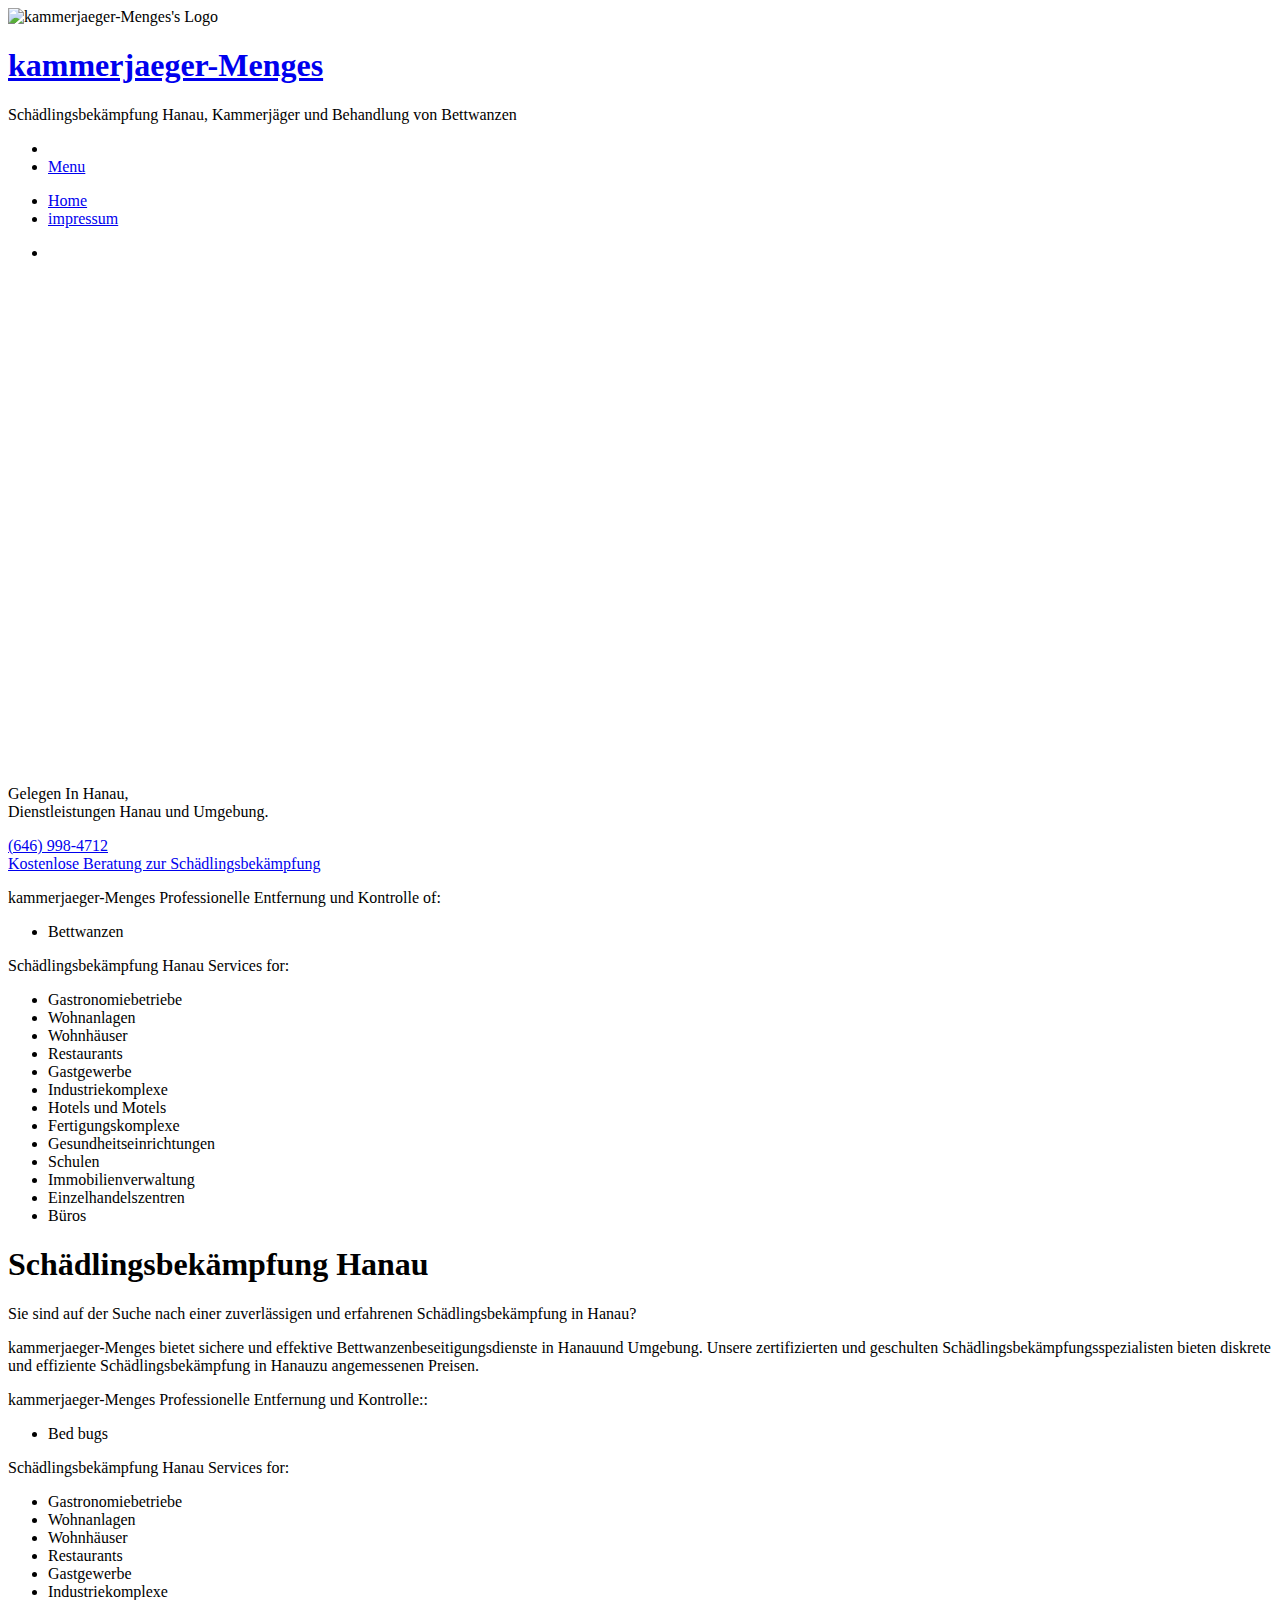
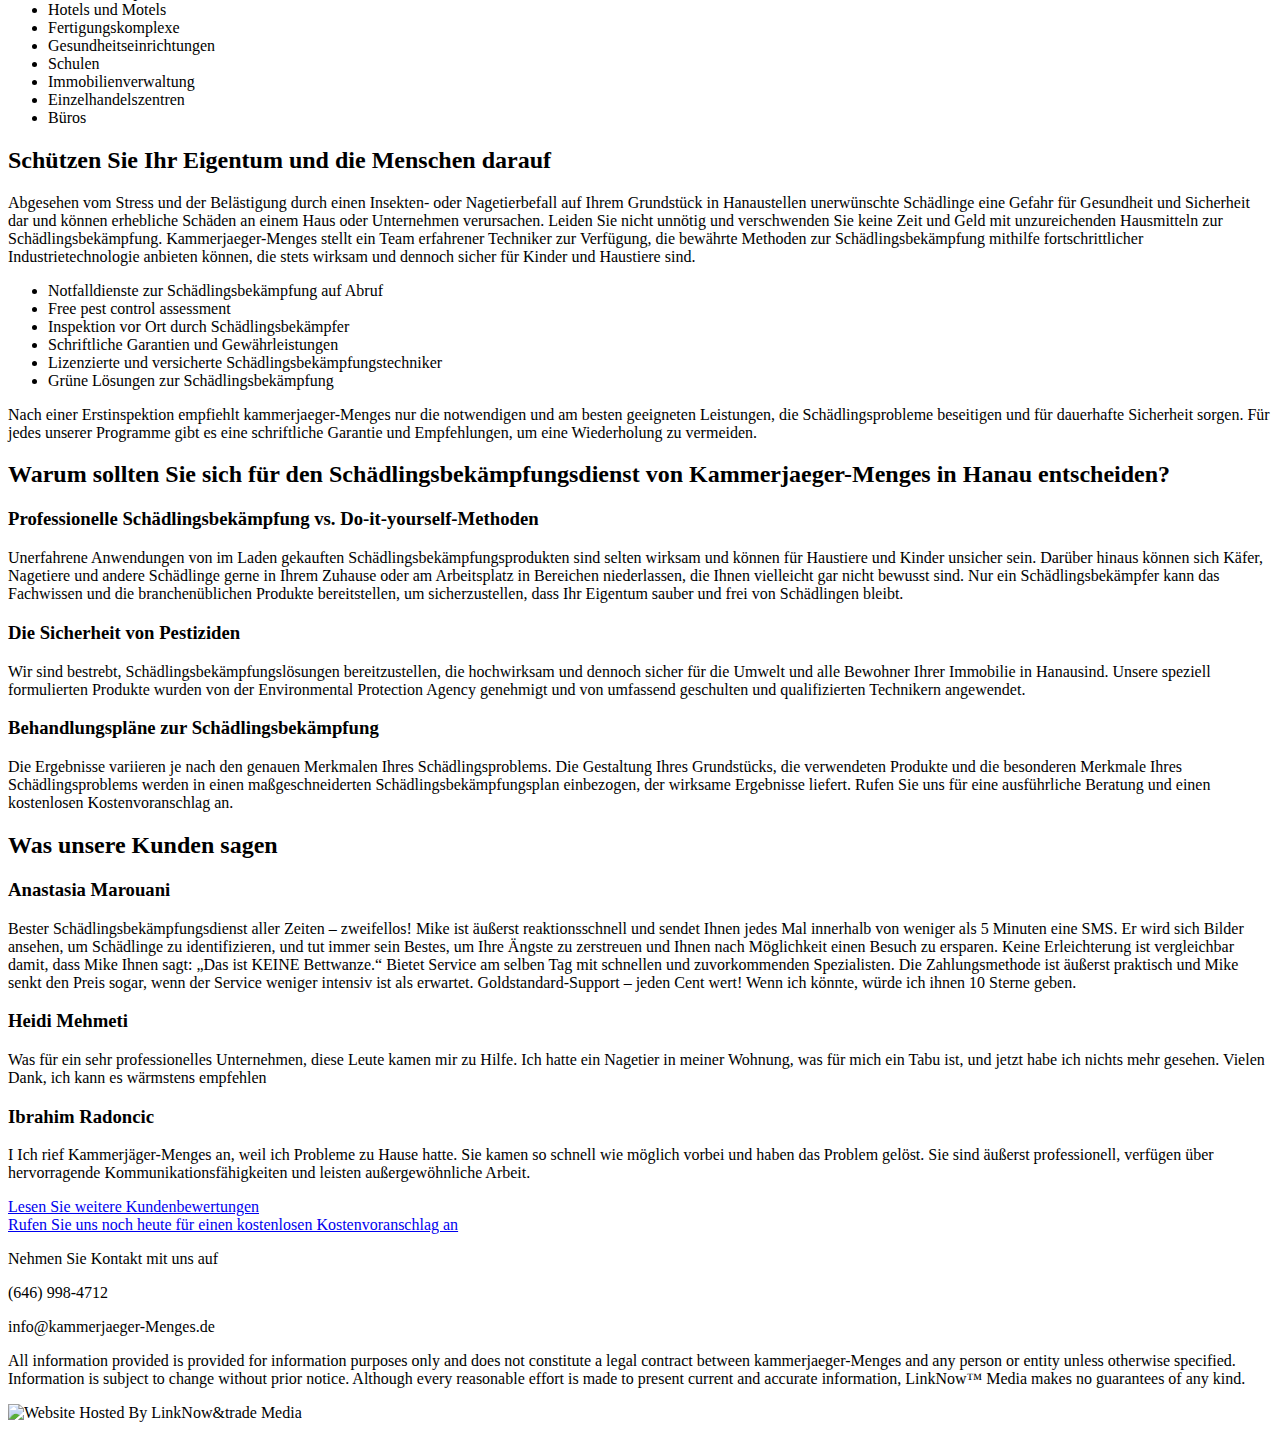
==== index.html @ 4d8d489e "Update index.html" ====
<!DOCTYPE html>
<!--[if IE 6]>
<html id="ie6" lang="en-US">
<![endif]-->
<!--[if IE 7]>
<html id="ie7" lang="en-US">
<![endif]-->
<!--[if IE 8]>
<html id="ie8" lang="en-US">
<![endif]-->
<!--[if !(IE 6) | !(IE 7) | !(IE 8)  ]><!-->
<html lang="en-US">
<!--<![endif]-->

  <meta http-equiv="content-type" content="text/html;charset=UTF-8" /> 
<head>
<meta charset="UTF-8" />
<meta name="viewport" content="width=device-width" />
<meta name="lnm.location" content="linknowmedia.me/index.html" /> 
<title>kammerjaeger-Menges | Pest Control</title>
<link rel="profile" href="http://gmpg.org/xfn/11" />
<link rel="pingback" href="http://127.0.0.1/" />
<!--[if lt IE 9]>
<script src="https://onehourpestcontrolllc.com/wp-content/themes/pc3/scripts/html5.js" type="text/javascript"></script>
<![endif]-->
	
	  <meta name='robots' content='max-image-preview:large' />
<meta name="#" content="Home | Schädlingsbekämpfung Kammerjäger und Behandlung von Bettwanzen" /><meta name="keywords" content="New York Schädlingsbekämpfung New York Exterminator, New York Bed Bug Treatment, Brooklyn Schädlingsbekämpfung Brooklyn Exterminator, Brooklyn Bed Bug Treatment, Schädlingsbekämpfung Hanau, HanauExterminator, HanauBed Bug Treatment" /><meta name="lnm.themename" content="pc3" /><link rel='dns-prefetch' href='http://maps.googleapis.com/' />
<link rel='dns-prefetch' href='http://kit.fontawesome.com/' />
<link rel='dns-prefetch' href='http://s.w.org/' />
<link rel="alternate" type="#" title="kammerjaeger-Menges &raquo; Home Comments Feed" href="home/feed/index.html" />
<link rel='stylesheet' id='wp-block-library-css'  href='wp-includes/css/dist/block-library/style.min.css' media='all' />
<style id='global-styles-inline-css' type='text/css'>
body{--wp--preset--color--black: #000000;--wp--preset--color--cyan-bluish-gray: #abb8c3;--wp--preset--color--white: #ffffff;--wp--preset--color--pale-pink: #f78da7;--wp--preset--color--vivid-red: #cf2e2e;--wp--preset--color--luminous-vivid-orange: #ff6900;--wp--preset--color--luminous-vivid-amber: #fcb900;--wp--preset--color--light-green-cyan: #7bdcb5;--wp--preset--color--vivid-green-cyan: #00d084;--wp--preset--color--pale-cyan-blue: #8ed1fc;--wp--preset--color--vivid-cyan-blue: #0693e3;--wp--preset--color--vivid-purple: #9b51e0;--wp--preset--gradient--vivid-cyan-blue-to-vivid-purple: linear-gradient(135deg,rgba(6,147,227,1) 0%,rgb(155,81,224) 100%);--wp--preset--gradient--light-green-cyan-to-vivid-green-cyan: linear-gradient(135deg,rgb(122,220,180) 0%,rgb(0,208,130) 100%);--wp--preset--gradient--luminous-vivid-amber-to-luminous-vivid-orange: linear-gradient(135deg,rgba(252,185,0,1) 0%,rgba(255,105,0,1) 100%);--wp--preset--gradient--luminous-vivid-orange-to-vivid-red: linear-gradient(135deg,rgba(255,105,0,1) 0%,rgb(207,46,46) 100%);--wp--preset--gradient--very-light-gray-to-cyan-bluish-gray: linear-gradient(135deg,rgb(238,238,238) 0%,rgb(169,184,195) 100%);--wp--preset--gradient--cool-to-warm-spectrum: linear-gradient(135deg,rgb(74,234,220) 0%,rgb(151,120,209) 20%,rgb(207,42,186) 40%,rgb(238,44,130) 60%,rgb(251,105,98) 80%,rgb(254,248,76) 100%);--wp--preset--gradient--blush-light-purple: linear-gradient(135deg,rgb(255,206,236) 0%,rgb(152,150,240) 100%);--wp--preset--gradient--blush-bordeaux: linear-gradient(135deg,rgb(254,205,165) 0%,rgb(254,45,45) 50%,rgb(107,0,62) 100%);--wp--preset--gradient--luminous-dusk: linear-gradient(135deg,rgb(255,203,112) 0%,rgb(199,81,192) 50%,rgb(65,88,208) 100%);--wp--preset--gradient--pale-ocean: linear-gradient(135deg,rgb(255,245,203) 0%,rgb(182,227,212) 50%,rgb(51,167,181) 100%);--wp--preset--gradient--electric-grass: linear-gradient(135deg,rgb(202,248,128) 0%,rgb(113,206,126) 100%);--wp--preset--gradient--midnight: linear-gradient(135deg,rgb(2,3,129) 0%,rgb(40,116,252) 100%);--wp--preset--duotone--dark-grayscale: url('#wp-duotone-dark-grayscale');--wp--preset--duotone--grayscale: url('#wp-duotone-grayscale');--wp--preset--duotone--purple-yellow: url('#wp-duotone-purple-yellow');--wp--preset--duotone--blue-red: url('#wp-duotone-blue-red');--wp--preset--duotone--midnight: url('#wp-duotone-midnight');--wp--preset--duotone--magenta-yellow: url('#wp-duotone-magenta-yellow');--wp--preset--duotone--purple-green: url('#wp-duotone-purple-green');--wp--preset--duotone--blue-orange: url('#wp-duotone-blue-orange');--wp--preset--font-size--small: 13px;--wp--preset--font-size--medium: 20px;--wp--preset--font-size--large: 36px;--wp--preset--font-size--x-large: 42px;}.has-black-color{color: var(--wp--preset--color--black) !important;}.has-cyan-bluish-gray-color{color: var(--wp--preset--color--cyan-bluish-gray) !important;}.has-white-color{color: var(--wp--preset--color--white) !important;}.has-pale-pink-color{color: var(--wp--preset--color--pale-pink) !important;}.has-vivid-red-color{color: var(--wp--preset--color--vivid-red) !important;}.has-luminous-vivid-orange-color{color: var(--wp--preset--color--luminous-vivid-orange) !important;}.has-luminous-vivid-amber-color{color: var(--wp--preset--color--luminous-vivid-amber) !important;}.has-light-green-cyan-color{color: var(--wp--preset--color--light-green-cyan) !important;}.has-vivid-green-cyan-color{color: var(--wp--preset--color--vivid-green-cyan) !important;}.has-pale-cyan-blue-color{color: var(--wp--preset--color--pale-cyan-blue) !important;}.has-vivid-cyan-blue-color{color: var(--wp--preset--color--vivid-cyan-blue) !important;}.has-vivid-purple-color{color: var(--wp--preset--color--vivid-purple) !important;}.has-black-background-color{background-color: var(--wp--preset--color--black) !important;}.has-cyan-bluish-gray-background-color{background-color: var(--wp--preset--color--cyan-bluish-gray) !important;}.has-white-background-color{background-color: var(--wp--preset--color--white) !important;}.has-pale-pink-background-color{background-color: var(--wp--preset--color--pale-pink) !important;}.has-vivid-red-background-color{background-color: var(--wp--preset--color--vivid-red) !important;}.has-luminous-vivid-orange-background-color{background-color: var(--wp--preset--color--luminous-vivid-orange) !important;}.has-luminous-vivid-amber-background-color{background-color: var(--wp--preset--color--luminous-vivid-amber) !important;}.has-light-green-cyan-background-color{background-color: var(--wp--preset--color--light-green-cyan) !important;}.has-vivid-green-cyan-background-color{background-color: var(--wp--preset--color--vivid-green-cyan) !important;}.has-pale-cyan-blue-background-color{background-color: var(--wp--preset--color--pale-cyan-blue) !important;}.has-vivid-cyan-blue-background-color{background-color: var(--wp--preset--color--vivid-cyan-blue) !important;}.has-vivid-purple-background-color{background-color: var(--wp--preset--color--vivid-purple) !important;}.has-black-border-color{border-color: var(--wp--preset--color--black) !important;}.has-cyan-bluish-gray-border-color{border-color: var(--wp--preset--color--cyan-bluish-gray) !important;}.has-white-border-color{border-color: var(--wp--preset--color--white) !important;}.has-pale-pink-border-color{border-color: var(--wp--preset--color--pale-pink) !important;}.has-vivid-red-border-color{border-color: var(--wp--preset--color--vivid-red) !important;}.has-luminous-vivid-orange-border-color{border-color: var(--wp--preset--color--luminous-vivid-orange) !important;}.has-luminous-vivid-amber-border-color{border-color: var(--wp--preset--color--luminous-vivid-amber) !important;}.has-light-green-cyan-border-color{border-color: var(--wp--preset--color--light-green-cyan) !important;}.has-vivid-green-cyan-border-color{border-color: var(--wp--preset--color--vivid-green-cyan) !important;}.has-pale-cyan-blue-border-color{border-color: var(--wp--preset--color--pale-cyan-blue) !important;}.has-vivid-cyan-blue-border-color{border-color: var(--wp--preset--color--vivid-cyan-blue) !important;}.has-vivid-purple-border-color{border-color: var(--wp--preset--color--vivid-purple) !important;}.has-vivid-cyan-blue-to-vivid-purple-gradient-background{background: var(--wp--preset--gradient--vivid-cyan-blue-to-vivid-purple) !important;}.has-light-green-cyan-to-vivid-green-cyan-gradient-background{background: var(--wp--preset--gradient--light-green-cyan-to-vivid-green-cyan) !important;}.has-luminous-vivid-amber-to-luminous-vivid-orange-gradient-background{background: var(--wp--preset--gradient--luminous-vivid-amber-to-luminous-vivid-orange) !important;}.has-luminous-vivid-orange-to-vivid-red-gradient-background{background: var(--wp--preset--gradient--luminous-vivid-orange-to-vivid-red) !important;}.has-very-light-gray-to-cyan-bluish-gray-gradient-background{background: var(--wp--preset--gradient--very-light-gray-to-cyan-bluish-gray) !important;}.has-cool-to-warm-spectrum-gradient-background{background: var(--wp--preset--gradient--cool-to-warm-spectrum) !important;}.has-blush-light-purple-gradient-background{background: var(--wp--preset--gradient--blush-light-purple) !important;}.has-blush-bordeaux-gradient-background{background: var(--wp--preset--gradient--blush-bordeaux) !important;}.has-luminous-dusk-gradient-background{background: var(--wp--preset--gradient--luminous-dusk) !important;}.has-pale-ocean-gradient-background{background: var(--wp--preset--gradient--pale-ocean) !important;}.has-electric-grass-gradient-background{background: var(--wp--preset--gradient--electric-grass) !important;}.has-midnight-gradient-background{background: var(--wp--preset--gradient--midnight) !important;}.has-small-font-size{font-size: var(--wp--preset--font-size--small) !important;}.has-medium-font-size{font-size: var(--wp--preset--font-size--medium) !important;}.has-large-font-size{font-size: var(--wp--preset--font-size--large) !important;}.has-x-large-font-size{font-size: var(--wp--preset--font-size--x-large) !important;}
</style>
<link rel='stylesheet' id='wp-lightbox-2.min.css-css'  href='wp-content/plugins/wp-lightbox-2/styles/lightbox.min.css' media='all' />
<link rel='stylesheet' id='normalize-css'  href='wp-content/themes/pc3/normalize.min.css' media='all' />
<link rel='stylesheet' id='foundation-css'  href='wp-content/themes/pc3/foundation.css' media='all' />
<link rel='stylesheet' id='style-css'  href='wp-content/themes/pc3/style.css' media='all' />
<link rel='stylesheet' id='pagestylephp-css'  href='wp-content/themes/pc3/page-css.css' media='all' />
<script src='wp-content/themes/pc3/scripts/jquery.min.js' id='jquery-js'></script>
<script src='wp-content/themes/pc3/js/foundation/foundation.js' id='foundationjs-js'></script>
<script src='wp-content/themes/pc3/js/foundation/foundation.topbar.js' id='topbar-js'></script>
<script src='../kit.fontawesome.com/f9c8f97a41.js' id='fontawesome-js'></script>
<link rel="EditURI" type="application/rsd+xml" title="RSD" href="http://127.0.0.1/?rsd" />
<meta name="generator" content="WordPress 5.9.10" />
<link rel="canonical" href="index.html" />
<link rel='shortlink' href='indexc471.html?p=5' />
<script src='indexe06e.html?dm=2ea4b467aff66958e2c318e682e5df97&amp;action=load&amp;blogid=1067&amp;siteid=1&amp;t=1553498552&amp;back=https%3A%2F%2Fonehourpestcontrolllc.com%2F' type='text/javascript'></script><!-- pulled from default Schema Settings --><script type="application/ld+json">{"@context":"http:\/\/schema.org\/","@type":"LocalBusiness","name":"kammerjaeger-Menges","description":"Schädlingsbekämpfung Kammerjäger und Behandlung von Bettwanzen","image":"https:\/\/onehourpestcontrolllc.com\/wp-content\/themes\/pc3\/images\/rich-card.png","url":"https:\/\/onehourpestcontrolllc.com","logo":"","faxNumber":"","email":"info@kammerjaeger-Menges.de","areaServed":"New York, Brooklyn and Manhattan","paymentAccepted":"Visa, Mastercard, American Express, Discover, Cash, Check, Debit","address":{"@type":"PostalAddress","streetAddress":"","addressLocality":"New York","addressRegion":"NY","postalCode":"10026","postOfficeBoxNumber":""},"sameAs":[],"contactPoint":[{"@type":"ContactPoint","telephone":"+1-646-998-4712","contactType":"customer service"}],"openingHoursSpecification":[{"@type":"OpeningHoursSpecification","dayOfWeek":"http:\/\/schema.org\/Monday","opens":"00:00","closes":"23:59"},{"@type":"OpeningHoursSpecification","dayOfWeek":"http:\/\/schema.org\/Tuesday","opens":"00:00","closes":"23:59"},{"@type":"OpeningHoursSpecification","dayOfWeek":"http:\/\/schema.org\/Wednesday","opens":"00:00","closes":"23:59"},{"@type":"OpeningHoursSpecification","dayOfWeek":"http:\/\/schema.org\/Thursday","opens":"00:00","closes":"23:59"},{"@type":"OpeningHoursSpecification","dayOfWeek":"http:\/\/schema.org\/Friday","opens":"00:00","closes":"23:59"},{"@type":"OpeningHoursSpecification","dayOfWeek":"http:\/\/schema.org\/Saturday","opens":"00:00","closes":"23:59"},{"@type":"OpeningHoursSpecification","dayOfWeek":"http:\/\/schema.org\/Sunday","opens":"00:00","closes":"23:59"}]}</script><style type="text/css">.recentcomments a{display:inline !important;padding:0 !important;margin:0 !important;}</style>			<script>
				(function(i,s,o,g,r,a,m){i['GoogleAnalyticsObject']=r;i[r]=i[r]||function(){
				(i[r].q=i[r].q||[]).push(arguments)},i[r].l=1*new Date();a=s.createElement(o),
				m=s.getElementsByTagName(o)[0];a.async=1;a.src=g;m.parentNode.insertBefore(a,m)
				})(window,document,'script','../www.google-analytics.com/analytics.js','ga');

				ga('create', 'UA-135445669-46', 'auto');
				ga('send', 'pageview');

			</script>
				
	<script src="../ajax.googleapis.com/ajax/libs/webfont/1.6.26/webfont.js"></script> 
<script> 
WebFont.load({ 
google: { 
families: ['Yantramanav'] 
} 
}); 
</script><meta name="townorder" id="townorder" content="New York, Brooklyn and Manhattan">
<meta name="marketspecialties" id="marketspecialties" content="Schädlingsbekämpfung Kammerjäger und Behandlung von Bettwanzen">
<meta name="city" id="city" content="New York">
</head>
<body class="page-template-default page page-id-5">

<header class="header-wrapper" >
  <div class="large-10 large-push-1 columns strip-padding">
    <div class="large-6 columns">
      <div class="large-2 columns text-center">
        <img src="wp-content/themes/pc3/images/logo.png" class="logo" alt="kammerjaeger-Menges's Logo" />
       </div>
      <div class="large-10 columns strip-padding">
        <h1 class="header-company-title"><a href="index.html">kammerjaeger-Menges</a></h1>
        <p class="header-company-serviceorder">Schädlingsbekämpfung Hanau, Kammerjäger und Behandlung von Bettwanzen</p>
       </div>
     </div>
    <div class="large-6 columns text-right header-ctc">
      
     </div>
   </div>
  <div class="large-11 large-pull-1 columns">
    <nav  class="top-bar right"  data-options=" custom_back_text: true; back_text: Back;" data-topbar itemscope itemtype="http://www.schema.org/SiteNavigationElement">
	<ul class="title-area">
		<li class="name"></li>
		<li class="toggle-topbar menu-icon"><a href="#"><span>Menu</span></a></li>
	</ul>
	  <div class="top-bar-section section">
	<div class="menu-menu-1-container"><ul id="menu-menu-1" class="menu"><li id="menu-item-122" class="menu-item menu-item-type-post_type menu-item-object-page current-menu-item page_item page-item-5 current_page_item first-menu-item menu-item-122 active"><a href="#" aria-current="page">Home</a></li>
<li id="menu-item-124" class="menu-item menu-item-type-post_type menu-item-object-page menu-item-has-children menu-item-124 has-dropdown not-click"><a href="impressum.html">impressum</a>
</div></div></nav>
   </div>  
</header><div class="clearfix"></div><div class="slider-wrapper">
  <div class="large-10 large-push-1 columns">
    <div class="large-5 medium-4 columns opacitynone">
      <style scoped>#slider-0, #slider-0 li{width: 1440px;height: 525px;}</style>
<ul id="slider-0" class="slider-custom-dots">

<li>
	<img src='wp-content/uploads/sites/1067/2021/01/x.jpg' alt='' />
</li></ul>
		<script type="text/javascript">
			$(document).ready(function() {
				$('#slider-0').rhinoslider({
					animateActive: 		 true,
					easing: 			'swing',
					effect: 			'slide',
					effectTime: 		'800',
					partDelay: 			'100',
					parts: 				'5,3',
					shiftValue: 		'150',
					showTime: 			'3000',
					slideNextDirection: 'toBottom',
					slidePrevDirection: 'toTop',
					changeBullets: 		'before',
					controlFadeTime: 	'650',
					controlsKeyboard: 	 false,
					controlsMousewheel:  false,
					controlsPlayPause: 	 false,
					controlsPrevNext: 	 true,
					nextText: 			'<i class="fa fa-angle-double-down" aria-hidden="true"></i>',
					pauseText: 			'pause',
					playText: 			'play',
					prevText: 			'<i class="fa fa-angle-double-up" aria-hidden="true"></i>',
					showBullets: 		'always',
					showControls: 		'always',
					autoPlay: 			 true,
					cycled: 			 true,
					pauseOnHover:		 false,
					randomOrder: 		 false,
					captionsFadeTime:	'650',
					captionsOpacity:	'0.7',
					showCaptions: 		'never',
					styles: 			''
				});
			});
		</script>
		
     </div>
    <div class="large-7 medium-8 columns slider-content scrollfade hide-for-medium-down">
      <p><span>Gelegen</span> In <span>Hanau</span>,<br /> Dienstleistungen <span>Hanau</span> und Umgebung.</p>
      <div class="slider-social">
        <a class="" href="tel:+16469984712">(646) 998-4712 </a>
        <a href="https://www.facebook.com/One-Hour-Pest-Control-LLC-801208560259504/" rel="noopener" title="Facebook Link" target="_blank"><i class="fa fa-facebook"></i></a>
        <a href="https://www.google.com/maps/place/One+Hour+Pest+Control+LLC/@40.705311,-74.258188,10z/data=!3m1!4b1!4m5!3m4!1s0x0:0xa8912560ad512d58!8m2!3d40.7056497!4d-73.9780035" rel="noopener" title="Google Maps" ><i class="fa fa-map-marker" aria-hidden="true"></i></a>
       </div>
     </div>
    <div class="slider-nav scrollfade"> </div>
   </div>
  <div class="clearfix"> </div>
  <div class="large-4 medium-8 small-11 columns small-centered text-center strip-padding slider-cta">
    <a href="#">Kostenlose Beratung zur Schädlingsbekämpfung</a>
   </div>
 </div>

<main >

  <div class="large-5 medium-6 large-push-1 columns vertical-padding scrollfade s-left hide-for-medium-down">
    <div class="large-11 columns end yellow-bg home-list">
      <p>kammerjaeger-Menges Professionelle Entfernung und Kontrolle of:</p>
      <ul class="list-icon">
        <li class="large-4 medium-7 columns strip-padding scrollfade s-left">Bettwanzen</li>
      </ul>
     </div>
    <div class="large-11 columns grey-bg home-list scrollfade s-left">
      <p>Schädlingsbekämpfung Hanau Services for:</p>
      <ul class="list-icon">
        <li class="large-6 columns strip-padding scrollfade s-left">Gastronomiebetriebe</li>
        <li class="large-6 columns strip-padding scrollfade s-left">Wohnanlagen</li>
        <li class="large-6 columns strip-padding scrollfade s-left">Wohnhäuser</li>
        <li class="large-6 columns strip-padding scrollfade s-left">Restaurants</li>
        <li class="large-6 columns strip-padding scrollfade s-left">Gastgewerbe</li>
        <li class="large-6 columns strip-padding scrollfade s-left">Industriekomplexe</li>
        <li class="large-6 columns strip-padding scrollfade s-left">Hotels und Motels</li>
        <li class="large-6 columns strip-padding scrollfade s-left">Fertigungskomplexe</li>
        <li class="large-6 columns strip-padding scrollfade s-left">Gesundheitseinrichtungen</li>
        <li class="large-6 columns strip-padding scrollfade s-left">Schulen</li>
        <li class="large-6 columns strip-padding scrollfade s-left">Immobilienverwaltung</li>
        <li class="large-6 columns strip-padding scrollfade s-left">Einzelhandelszentren</li>
        <li class="large-12 columns strip-padding scrollfade s-left">Büros</li>
      </ul>
     </div>
   </div>

  <section class="page-section" >
    <div class="large-5 medium-6 large-push-1 columns vertical-padding scrollfade s-right">
      <h1>Schädlingsbekämpfung Hanau</h1>
      <p>Sie sind auf der Suche nach einer zuverlässigen und erfahrenen Schädlingsbekämpfung in Hanau?</p>
      <p>kammerjaeger-Menges bietet sichere und effektive Bettwanzenbeseitigungsdienste in Hanauund Umgebung. Unsere zertifizierten und geschulten Schädlingsbekämpfungsspezialisten bieten diskrete und effiziente Schädlingsbekämpfung in Hanauzu angemessenen Preisen.</p>
     </div>
  <div class="large-5 medium-6 large-push-1 columns vertical-padding scrollfade s-left hide-for-large-up">
    <div class="large-11 columns end yellow-bg home-list">
      <p>kammerjaeger-Menges Professionelle Entfernung und Kontrolle::</p>
      <ul class="list-icon">
        <li class="large-4 medium-7 columns strip-padding scrollfade s-left">Bed bugs</li>
      </ul>
     </div>
    <div class="large-11 columns grey-bg home-list scrollfade s-left">
      <p>Schädlingsbekämpfung Hanau Services for:</p>
      <ul class="list-icon">
        <li class="large-6 columns strip-padding scrollfade s-left">Gastronomiebetriebe</li>
        <li class="large-6 columns strip-padding scrollfade s-left">Wohnanlagen</li>
        <li class="large-6 columns strip-padding scrollfade s-left">Wohnhäuser</li>
        <li class="large-6 columns strip-padding scrollfade s-left">Restaurants</li>
        <li class="large-6 columns strip-padding scrollfade s-left">Gastgewerbe</li>
        <li class="large-6 columns strip-padding scrollfade s-left">Industriekomplexe</li>
        <li class="large-6 columns strip-padding scrollfade s-left">Hotels und Motels</li>
        <li class="large-6 columns strip-padding scrollfade s-left">Fertigungskomplexe</li>
        <li class="large-6 columns strip-padding scrollfade s-left">Gesundheitseinrichtungen</li>
        <li class="large-6 columns strip-padding scrollfade s-left">Schulen</li>
        <li class="large-6 columns strip-padding scrollfade s-left">Immobilienverwaltung</li>
        <li class="large-6 columns strip-padding scrollfade s-left">Einzelhandelszentren</li>
        <li class="large-12 columns strip-padding scrollfade s-left">Büros</li>
      </ul>
     </div>
   </div>    

    <div class="large-5 medium-6 large-push-1 columns vertical-padding scrollfade s-right">
      <section class="scrollfade s-right">
      <h2>Schützen Sie Ihr Eigentum und die Menschen darauf</h2>
      <p>Abgesehen vom Stress und der Belästigung durch einen Insekten- oder Nagetierbefall auf Ihrem Grundstück in Hanaustellen unerwünschte Schädlinge eine Gefahr für Gesundheit und Sicherheit dar und können erhebliche Schäden an einem Haus oder Unternehmen verursachen. Leiden Sie nicht unnötig und verschwenden Sie keine Zeit und Geld mit unzureichenden Hausmitteln zur Schädlingsbekämpfung. Kammerjaeger-Menges stellt ein Team erfahrener Techniker zur Verfügung, die bewährte Methoden zur Schädlingsbekämpfung mithilfe fortschrittlicher Industrietechnologie anbieten können, die stets wirksam und dennoch sicher für Kinder und Haustiere sind.</p>
      <ul class="list-icon">
        <li class="scrollfade s-right">Notfalldienste zur Schädlingsbekämpfung auf Abruf</li>
        <li class="scrollfade s-right">Free pest control assessment</li>
        <li class="scrollfade s-right">Inspektion vor Ort durch Schädlingsbekämpfer</li>
        <li class="scrollfade s-right">Schriftliche Garantien und Gewährleistungen</li>
        <li class="scrollfade s-right">Lizenzierte und versicherte Schädlingsbekämpfungstechniker</li>
        <li class="scrollfade s-right">Grüne Lösungen zur Schädlingsbekämpfung</li>
      </ul>
      <p class="scrollfade s-right">Nach einer Erstinspektion empfiehlt kammerjaeger-Menges nur die notwendigen und am besten geeigneten Leistungen, die Schädlingsprobleme beseitigen und für dauerhafte Sicherheit sorgen. Für jedes unserer Programme gibt es eine schriftliche Garantie und Empfehlungen, um eine Wiederholung zu vermeiden.</p>
       </section>
     </div>

    <section class="content-wrapper vertical-padding home-bottom grey-bg scrollfade">
      <div class="large-10 large-centered columns">
        <h2 class="text-center">Warum sollten Sie sich für den Schädlingsbekämpfungsdienst von Kammerjaeger-Menges in Hanau entscheiden?</h2>
        <section class="large-4 columns scrollfade">
          <h3>Professionelle Schädlingsbekämpfung vs. Do-it-yourself-Methoden</h3>
          <p>Unerfahrene Anwendungen von im Laden gekauften Schädlingsbekämpfungsprodukten sind selten wirksam und können für Haustiere und Kinder unsicher sein. Darüber hinaus können sich Käfer, Nagetiere und andere Schädlinge gerne in Ihrem Zuhause oder am Arbeitsplatz in Bereichen niederlassen, die Ihnen vielleicht gar nicht bewusst sind. Nur ein Schädlingsbekämpfer kann das Fachwissen und die branchenüblichen Produkte bereitstellen, um sicherzustellen, dass Ihr Eigentum sauber und frei von Schädlingen bleibt.</p>
         </section>
        <section class="large-4 columns scrollfade">
          <h3>Die Sicherheit von Pestiziden</h3>
          <p>Wir sind bestrebt, Schädlingsbekämpfungslösungen bereitzustellen, die hochwirksam und dennoch sicher für die Umwelt und alle Bewohner Ihrer Immobilie in Hanausind. Unsere speziell formulierten Produkte wurden von der Environmental Protection Agency genehmigt und von umfassend geschulten und qualifizierten Technikern angewendet.</p>
         </section>
        <section class="large-4 columns scrollfade">
          <h3>Behandlungspläne zur Schädlingsbekämpfung</h3>
          <p>Die Ergebnisse variieren je nach den genauen Merkmalen Ihres Schädlingsproblems. Die Gestaltung Ihres Grundstücks, die verwendeten Produkte und die besonderen Merkmale Ihres Schädlingsproblems werden in einen maßgeschneiderten Schädlingsbekämpfungsplan einbezogen, der wirksame Ergebnisse liefert. Rufen Sie uns für eine ausführliche Beratung und einen kostenlosen Kostenvoranschlag an.</p>
         </section>
       </div>
     </section>
    <div class="large-10 columns vertical-padding scrollfade large-centered text-center">
      <section class="large-12 columns">
        <h2>Was unsere Kunden sagen</h2>
       </section>
      <section class="large-4 medium-4 columns">
        <h3>Anastasia Marouani</h3>
        <i class="fa fa-star"></i>
        <i class="fa fa-star"></i>
        <i class="fa fa-star"></i>
        <i class="fa fa-star"></i>
        <i class="fa fa-star"></i>
        <p>Bester Schädlingsbekämpfungsdienst aller Zeiten – zweifellos! Mike ist äußerst reaktionsschnell und sendet Ihnen jedes Mal innerhalb von weniger als 5 Minuten eine SMS. Er wird sich Bilder ansehen, um Schädlinge zu identifizieren, und tut immer sein Bestes, um Ihre Ängste zu zerstreuen und Ihnen nach Möglichkeit einen Besuch zu ersparen. Keine Erleichterung ist vergleichbar damit, dass Mike Ihnen sagt: „Das ist KEINE Bettwanze.“ Bietet Service am selben Tag mit schnellen und zuvorkommenden Spezialisten. Die Zahlungsmethode ist äußerst praktisch und Mike senkt den Preis sogar, wenn der Service weniger intensiv ist als erwartet. Goldstandard-Support – jeden Cent wert! Wenn ich könnte, würde ich ihnen 10 Sterne geben.</p>
       </section>
      <section class="large-4 medium-4 columns">
        <h3>Heidi Mehmeti</h3>
        <i class="fa fa-star"></i>
        <i class="fa fa-star"></i>
        <i class="fa fa-star"></i>
        <i class="fa fa-star"></i>
        <i class="fa fa-star"></i>
        <p>Was für ein sehr professionelles Unternehmen, diese Leute kamen mir zu Hilfe. Ich hatte ein Nagetier in meiner Wohnung, was für mich ein Tabu ist, und jetzt habe ich nichts mehr gesehen. Vielen Dank, ich kann es wärmstens empfehlen</p>
       </section>
      <section class="large-4 medium-4 columns">
        <h3>Ibrahim Radoncic</h3>
        <i class="fa fa-star"></i>
        <i class="fa fa-star"></i>
        <i class="fa fa-star"></i>
        <i class="fa fa-star"></i>
        <i class="fa fa-star"></i>
        <p>I Ich rief Kammerjäger-Menges an, weil ich Probleme zu Hause hatte. Sie kamen so schnell wie möglich vorbei und haben das Problem gelöst. Sie sind äußerst professionell, verfügen über hervorragende Kommunikationsfähigkeiten und leisten außergewöhnliche Arbeit.</p>
       </section>
      <section class="clearfix"> </section>
      <section class="large-12 columns">
        <a href="#" target="_blank" rel="noreferrer" class="button">Lesen Sie weitere Kundenbewertungen</a>
       </section>
     </div>
   </section>
</main><div class="clearfix"></div>
<div class="content-wrapper vertical-padding cta-wrapper">
  <div class="large-5 columns large-centered cta-inner scrollfade">
    <a href="#">Rufen Sie uns noch heute für einen kostenlosen Kostenvoranschlag an</a>
   </div>
 </div>
<footer class="footer-wrapper" >
  <div class="scrollTop">
    <i class="fa fa-angle-up" aria-hidden="true"></i>
   </div>
  <div class="large-10 large-centered columns" data-equalizer >
    <div class="large-7 medium-6 columns" data-equalizer-watch >
      <p class="footer-heading">Nehmen Sie Kontakt mit uns auf</p>
      <p class="contact-info">(646) 998-4712</p>
      <p class="contact-info">info@kammerjaeger-Menges.de</p>
     </div>
    <div class="large-5 medium-6 columns" data-equalizer-watch >
      <div class="social-icons">
        <a href="https://www.facebook.com/One-Hour-Pest-Control-LLC-801208560259504/" rel="noopener" title="Facebook Link" target="_blank"><i class="fa fa-facebook"></i></a>
        <a href="https://www.google.com/maps/place/One+Hour+Pest+Control+LLC/@40.705311,-74.258188,10z/data=!3m1!4b1!4m5!3m4!1s0x0:0xa8912560ad512d58!8m2!3d40.7056497!4d-73.9780035" rel="noopener" title="Google Maps" ><i class="fa fa-map-marker" aria-hidden="true"></i></a>
       </div>
     </div>
   </div>
  <div class="disclaimer">
    <div class="large-10 large-centered columns">
      <div class="large-9 medium-10 columns">
        <p>All information provided is provided for information purposes only and does not constitute a legal contract between kammerjaeger-Menges and any person or entity unless otherwise specified. Information is subject to change without prior notice. Although every reasonable effort is made to present current and accurate information, LinkNow™ Media makes no guarantees of any kind.</p>
       </div>
      <div class="large-3 medium-2 columns text-right small-only-text-center">
        <img src="../linknow.com/linknow_images/linknow-logo-black.png" alt="Website Hosted By LinkNow&trade Media" />
       </div>
     </div>
   </div>
</footer><script type='text/javascript' id='wp-jquery-lightbox-js-extra'>
/* <![CDATA[ */
var JQLBSettings = {"fitToScreen":"0","resizeSpeed":"400","displayDownloadLink":"0","navbarOnTop":"0","loopImages":"","resizeCenter":"","marginSize":"","linkTarget":"","help":"","prevLinkTitle":"previous image","nextLinkTitle":"next image","prevLinkText":"\u00ab Previous","nextLinkText":"Next \u00bb","closeTitle":"close image gallery","image":"Image ","of":" of ","download":"Download","jqlb_overlay_opacity":"80","jqlb_overlay_color":"#000000","jqlb_overlay_close":"1","jqlb_border_width":"10","jqlb_border_color":"#ffffff","jqlb_border_radius":"0","jqlb_image_info_background_transparency":"100","jqlb_image_info_bg_color":"#ffffff","jqlb_image_info_text_color":"#000000","jqlb_image_info_text_fontsize":"10","jqlb_show_text_for_image":"1","jqlb_next_image_title":"next image","jqlb_previous_image_title":"previous image","jqlb_next_button_image":"https:\/\/onehourpestcontrolllc.com\/wp-content\/plugins\/wp-lightbox-2\/styles\/images\/next.gif","jqlb_previous_button_image":"https:\/\/onehourpestcontrolllc.com\/wp-content\/plugins\/wp-lightbox-2\/styles\/images\/prev.gif","jqlb_maximum_width":"","jqlb_maximum_height":"","jqlb_show_close_button":"1","jqlb_close_image_title":"close image gallery","jqlb_close_image_max_heght":"22","jqlb_image_for_close_lightbox":"https:\/\/onehourpestcontrolllc.com\/wp-content\/plugins\/wp-lightbox-2\/styles\/images\/closelabel.gif","jqlb_keyboard_navigation":"1","jqlb_popup_size_fix":"0"};
/* ]]> */
</script>
<script src='wp-content/plugins/wp-lightbox-2/wp-lightbox-2.min.js' id='wp-jquery-lightbox-js'></script>
<script src='wp-content/themes/pc3/scripts/vendor/modernizr.js' id='modernizr-js'></script>
<script src='wp-content/themes/pc3/scripts/lnm-scripts.min.js' id='lnmscripts-js'></script>
<script src='wp-content/themes/pc3/rhinoslider/js/rhinoslider-1.05.min.js' id='rhinoslider-js'></script>
<script src='wp-content/themes/pc3/rhinoslider/js/mousewheel.js' id='rhinomouse-js'></script>
<script src='wp-content/themes/pc3/rhinoslider/js/easing.min.js' id='rhinoeasing-js'></script>
<script src='wp-content/themes/pc3/js/foundation/foundation.equalizer.js' id='equalizer-js'></script>
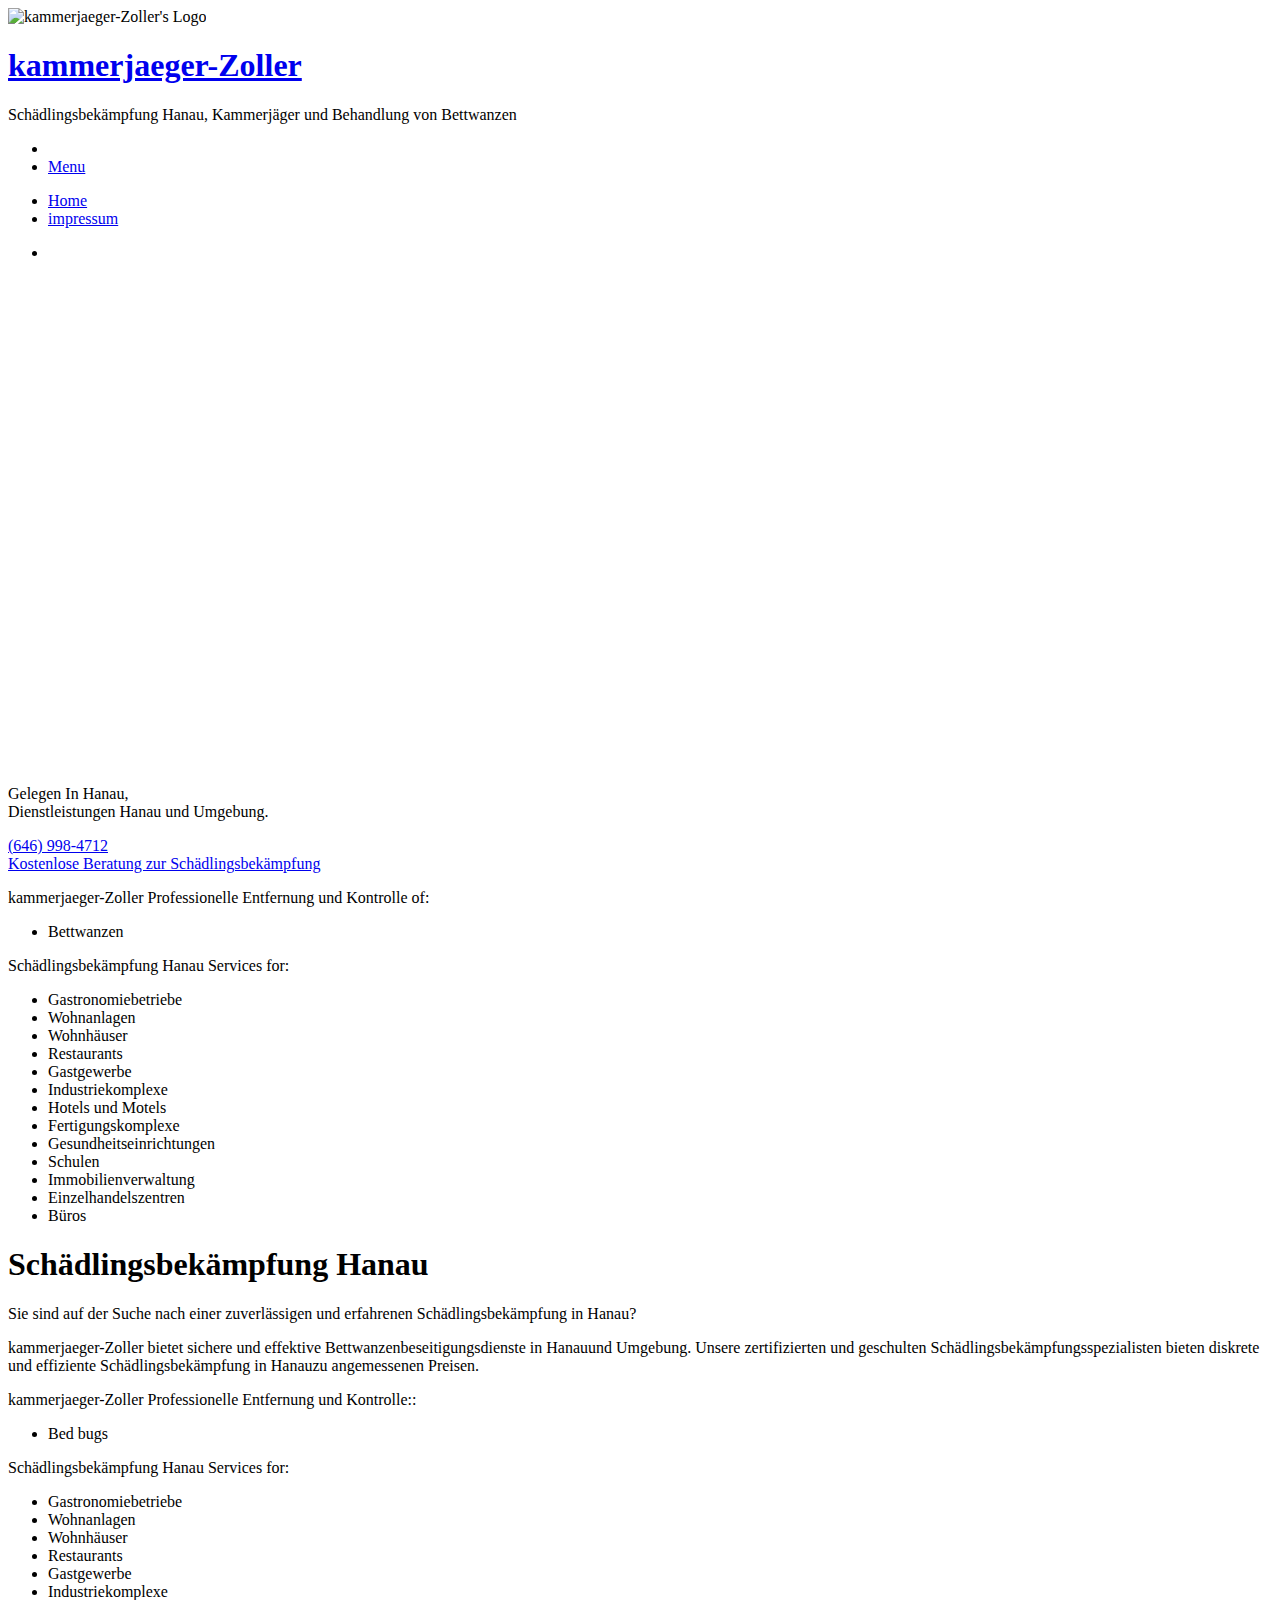
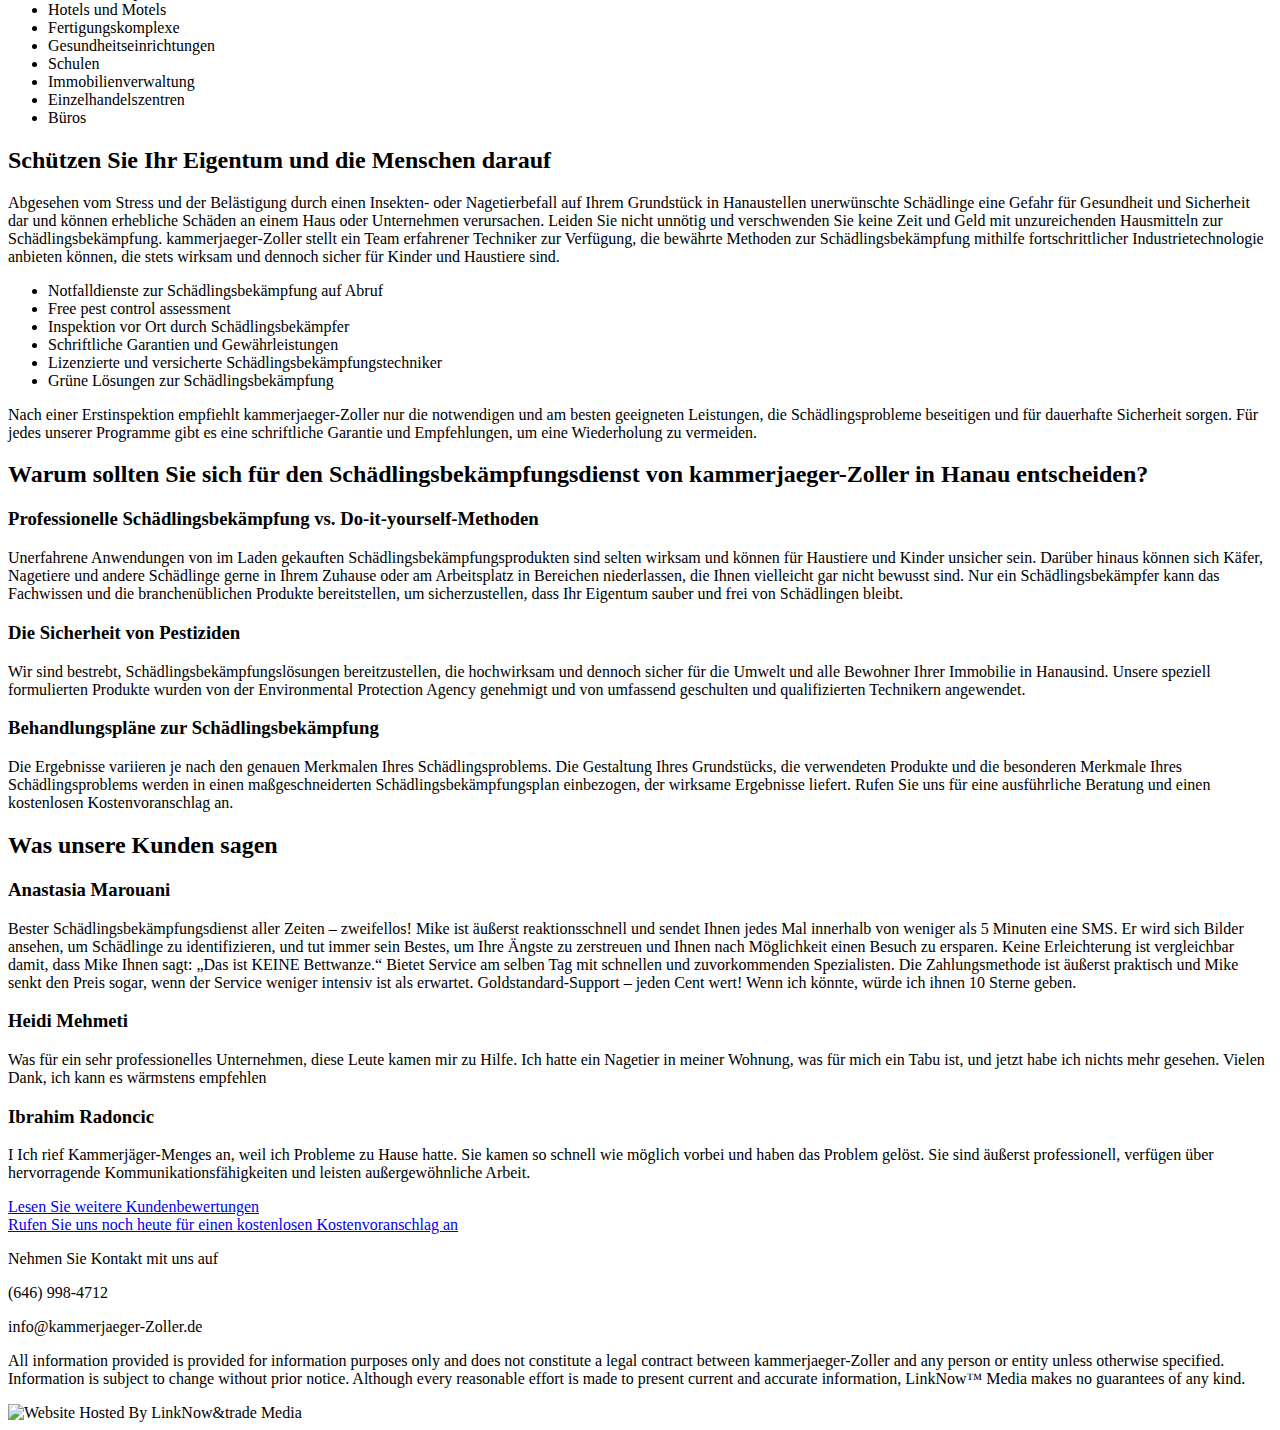
==== commit 096e10cf: "Update index.html" ====
--- a/index.html
+++ b/index.html
@@ -17,7 +17,7 @@
 <meta charset="UTF-8" />
 <meta name="viewport" content="width=device-width" />
 <meta name="lnm.location" content="linknowmedia.me/index.html" /> 
-<title>kammerjaeger-Menges | Pest Control</title>
+<title>kammerjaeger-Zoller | Pest Control</title>
 <link rel="profile" href="http://gmpg.org/xfn/11" />
 <link rel="pingback" href="http://127.0.0.1/" />
 <!--[if lt IE 9]>
@@ -28,7 +28,7 @@
 <meta name="#" content="Home | Schädlingsbekämpfung Kammerjäger und Behandlung von Bettwanzen" /><meta name="keywords" content="New York Schädlingsbekämpfung New York Exterminator, New York Bed Bug Treatment, Brooklyn Schädlingsbekämpfung Brooklyn Exterminator, Brooklyn Bed Bug Treatment, Schädlingsbekämpfung Hanau, HanauExterminator, HanauBed Bug Treatment" /><meta name="lnm.themename" content="pc3" /><link rel='dns-prefetch' href='http://maps.googleapis.com/' />
 <link rel='dns-prefetch' href='http://kit.fontawesome.com/' />
 <link rel='dns-prefetch' href='http://s.w.org/' />
-<link rel="alternate" type="#" title="kammerjaeger-Menges &raquo; Home Comments Feed" href="home/feed/index.html" />
+<link rel="alternate" type="#" title="kammerjaeger-Zoller &raquo; Home Comments Feed" href="home/feed/index.html" />
 <link rel='stylesheet' id='wp-block-library-css'  href='wp-includes/css/dist/block-library/style.min.css' media='all' />
 <style id='global-styles-inline-css' type='text/css'>
 body{--wp--preset--color--black: #000000;--wp--preset--color--cyan-bluish-gray: #abb8c3;--wp--preset--color--white: #ffffff;--wp--preset--color--pale-pink: #f78da7;--wp--preset--color--vivid-red: #cf2e2e;--wp--preset--color--luminous-vivid-orange: #ff6900;--wp--preset--color--luminous-vivid-amber: #fcb900;--wp--preset--color--light-green-cyan: #7bdcb5;--wp--preset--color--vivid-green-cyan: #00d084;--wp--preset--color--pale-cyan-blue: #8ed1fc;--wp--preset--color--vivid-cyan-blue: #0693e3;--wp--preset--color--vivid-purple: #9b51e0;--wp--preset--gradient--vivid-cyan-blue-to-vivid-purple: linear-gradient(135deg,rgba(6,147,227,1) 0%,rgb(155,81,224) 100%);--wp--preset--gradient--light-green-cyan-to-vivid-green-cyan: linear-gradient(135deg,rgb(122,220,180) 0%,rgb(0,208,130) 100%);--wp--preset--gradient--luminous-vivid-amber-to-luminous-vivid-orange: linear-gradient(135deg,rgba(252,185,0,1) 0%,rgba(255,105,0,1) 100%);--wp--preset--gradient--luminous-vivid-orange-to-vivid-red: linear-gradient(135deg,rgba(255,105,0,1) 0%,rgb(207,46,46) 100%);--wp--preset--gradient--very-light-gray-to-cyan-bluish-gray: linear-gradient(135deg,rgb(238,238,238) 0%,rgb(169,184,195) 100%);--wp--preset--gradient--cool-to-warm-spectrum: linear-gradient(135deg,rgb(74,234,220) 0%,rgb(151,120,209) 20%,rgb(207,42,186) 40%,rgb(238,44,130) 60%,rgb(251,105,98) 80%,rgb(254,248,76) 100%);--wp--preset--gradient--blush-light-purple: linear-gradient(135deg,rgb(255,206,236) 0%,rgb(152,150,240) 100%);--wp--preset--gradient--blush-bordeaux: linear-gradient(135deg,rgb(254,205,165) 0%,rgb(254,45,45) 50%,rgb(107,0,62) 100%);--wp--preset--gradient--luminous-dusk: linear-gradient(135deg,rgb(255,203,112) 0%,rgb(199,81,192) 50%,rgb(65,88,208) 100%);--wp--preset--gradient--pale-ocean: linear-gradient(135deg,rgb(255,245,203) 0%,rgb(182,227,212) 50%,rgb(51,167,181) 100%);--wp--preset--gradient--electric-grass: linear-gradient(135deg,rgb(202,248,128) 0%,rgb(113,206,126) 100%);--wp--preset--gradient--midnight: linear-gradient(135deg,rgb(2,3,129) 0%,rgb(40,116,252) 100%);--wp--preset--duotone--dark-grayscale: url('#wp-duotone-dark-grayscale');--wp--preset--duotone--grayscale: url('#wp-duotone-grayscale');--wp--preset--duotone--purple-yellow: url('#wp-duotone-purple-yellow');--wp--preset--duotone--blue-red: url('#wp-duotone-blue-red');--wp--preset--duotone--midnight: url('#wp-duotone-midnight');--wp--preset--duotone--magenta-yellow: url('#wp-duotone-magenta-yellow');--wp--preset--duotone--purple-green: url('#wp-duotone-purple-green');--wp--preset--duotone--blue-orange: url('#wp-duotone-blue-orange');--wp--preset--font-size--small: 13px;--wp--preset--font-size--medium: 20px;--wp--preset--font-size--large: 36px;--wp--preset--font-size--x-large: 42px;}.has-black-color{color: var(--wp--preset--color--black) !important;}.has-cyan-bluish-gray-color{color: var(--wp--preset--color--cyan-bluish-gray) !important;}.has-white-color{color: var(--wp--preset--color--white) !important;}.has-pale-pink-color{color: var(--wp--preset--color--pale-pink) !important;}.has-vivid-red-color{color: var(--wp--preset--color--vivid-red) !important;}.has-luminous-vivid-orange-color{color: var(--wp--preset--color--luminous-vivid-orange) !important;}.has-luminous-vivid-amber-color{color: var(--wp--preset--color--luminous-vivid-amber) !important;}.has-light-green-cyan-color{color: var(--wp--preset--color--light-green-cyan) !important;}.has-vivid-green-cyan-color{color: var(--wp--preset--color--vivid-green-cyan) !important;}.has-pale-cyan-blue-color{color: var(--wp--preset--color--pale-cyan-blue) !important;}.has-vivid-cyan-blue-color{color: var(--wp--preset--color--vivid-cyan-blue) !important;}.has-vivid-purple-color{color: var(--wp--preset--color--vivid-purple) !important;}.has-black-background-color{background-color: var(--wp--preset--color--black) !important;}.has-cyan-bluish-gray-background-color{background-color: var(--wp--preset--color--cyan-bluish-gray) !important;}.has-white-background-color{background-color: var(--wp--preset--color--white) !important;}.has-pale-pink-background-color{background-color: var(--wp--preset--color--pale-pink) !important;}.has-vivid-red-background-color{background-color: var(--wp--preset--color--vivid-red) !important;}.has-luminous-vivid-orange-background-color{background-color: var(--wp--preset--color--luminous-vivid-orange) !important;}.has-luminous-vivid-amber-background-color{background-color: var(--wp--preset--color--luminous-vivid-amber) !important;}.has-light-green-cyan-background-color{background-color: var(--wp--preset--color--light-green-cyan) !important;}.has-vivid-green-cyan-background-color{background-color: var(--wp--preset--color--vivid-green-cyan) !important;}.has-pale-cyan-blue-background-color{background-color: var(--wp--preset--color--pale-cyan-blue) !important;}.has-vivid-cyan-blue-background-color{background-color: var(--wp--preset--color--vivid-cyan-blue) !important;}.has-vivid-purple-background-color{background-color: var(--wp--preset--color--vivid-purple) !important;}.has-black-border-color{border-color: var(--wp--preset--color--black) !important;}.has-cyan-bluish-gray-border-color{border-color: var(--wp--preset--color--cyan-bluish-gray) !important;}.has-white-border-color{border-color: var(--wp--preset--color--white) !important;}.has-pale-pink-border-color{border-color: var(--wp--preset--color--pale-pink) !important;}.has-vivid-red-border-color{border-color: var(--wp--preset--color--vivid-red) !important;}.has-luminous-vivid-orange-border-color{border-color: var(--wp--preset--color--luminous-vivid-orange) !important;}.has-luminous-vivid-amber-border-color{border-color: var(--wp--preset--color--luminous-vivid-amber) !important;}.has-light-green-cyan-border-color{border-color: var(--wp--preset--color--light-green-cyan) !important;}.has-vivid-green-cyan-border-color{border-color: var(--wp--preset--color--vivid-green-cyan) !important;}.has-pale-cyan-blue-border-color{border-color: var(--wp--preset--color--pale-cyan-blue) !important;}.has-vivid-cyan-blue-border-color{border-color: var(--wp--preset--color--vivid-cyan-blue) !important;}.has-vivid-purple-border-color{border-color: var(--wp--preset--color--vivid-purple) !important;}.has-vivid-cyan-blue-to-vivid-purple-gradient-background{background: var(--wp--preset--gradient--vivid-cyan-blue-to-vivid-purple) !important;}.has-light-green-cyan-to-vivid-green-cyan-gradient-background{background: var(--wp--preset--gradient--light-green-cyan-to-vivid-green-cyan) !important;}.has-luminous-vivid-amber-to-luminous-vivid-orange-gradient-background{background: var(--wp--preset--gradient--luminous-vivid-amber-to-luminous-vivid-orange) !important;}.has-luminous-vivid-orange-to-vivid-red-gradient-background{background: var(--wp--preset--gradient--luminous-vivid-orange-to-vivid-red) !important;}.has-very-light-gray-to-cyan-bluish-gray-gradient-background{background: var(--wp--preset--gradient--very-light-gray-to-cyan-bluish-gray) !important;}.has-cool-to-warm-spectrum-gradient-background{background: var(--wp--preset--gradient--cool-to-warm-spectrum) !important;}.has-blush-light-purple-gradient-background{background: var(--wp--preset--gradient--blush-light-purple) !important;}.has-blush-bordeaux-gradient-background{background: var(--wp--preset--gradient--blush-bordeaux) !important;}.has-luminous-dusk-gradient-background{background: var(--wp--preset--gradient--luminous-dusk) !important;}.has-pale-ocean-gradient-background{background: var(--wp--preset--gradient--pale-ocean) !important;}.has-electric-grass-gradient-background{background: var(--wp--preset--gradient--electric-grass) !important;}.has-midnight-gradient-background{background: var(--wp--preset--gradient--midnight) !important;}.has-small-font-size{font-size: var(--wp--preset--font-size--small) !important;}.has-medium-font-size{font-size: var(--wp--preset--font-size--medium) !important;}.has-large-font-size{font-size: var(--wp--preset--font-size--large) !important;}.has-x-large-font-size{font-size: var(--wp--preset--font-size--x-large) !important;}
@@ -46,7 +46,7 @@
 <meta name="generator" content="WordPress 5.9.10" />
 <link rel="canonical" href="index.html" />
 <link rel='shortlink' href='indexc471.html?p=5' />
-<script src='indexe06e.html?dm=2ea4b467aff66958e2c318e682e5df97&amp;action=load&amp;blogid=1067&amp;siteid=1&amp;t=1553498552&amp;back=https%3A%2F%2Fonehourpestcontrolllc.com%2F' type='text/javascript'></script><!-- pulled from default Schema Settings --><script type="application/ld+json">{"@context":"http:\/\/schema.org\/","@type":"LocalBusiness","name":"kammerjaeger-Menges","description":"Schädlingsbekämpfung Kammerjäger und Behandlung von Bettwanzen","image":"https:\/\/onehourpestcontrolllc.com\/wp-content\/themes\/pc3\/images\/rich-card.png","url":"https:\/\/onehourpestcontrolllc.com","logo":"","faxNumber":"","email":"info@kammerjaeger-Menges.de","areaServed":"New York, Brooklyn and Manhattan","paymentAccepted":"Visa, Mastercard, American Express, Discover, Cash, Check, Debit","address":{"@type":"PostalAddress","streetAddress":"","addressLocality":"New York","addressRegion":"NY","postalCode":"10026","postOfficeBoxNumber":""},"sameAs":[],"contactPoint":[{"@type":"ContactPoint","telephone":"+1-646-998-4712","contactType":"customer service"}],"openingHoursSpecification":[{"@type":"OpeningHoursSpecification","dayOfWeek":"http:\/\/schema.org\/Monday","opens":"00:00","closes":"23:59"},{"@type":"OpeningHoursSpecification","dayOfWeek":"http:\/\/schema.org\/Tuesday","opens":"00:00","closes":"23:59"},{"@type":"OpeningHoursSpecification","dayOfWeek":"http:\/\/schema.org\/Wednesday","opens":"00:00","closes":"23:59"},{"@type":"OpeningHoursSpecification","dayOfWeek":"http:\/\/schema.org\/Thursday","opens":"00:00","closes":"23:59"},{"@type":"OpeningHoursSpecification","dayOfWeek":"http:\/\/schema.org\/Friday","opens":"00:00","closes":"23:59"},{"@type":"OpeningHoursSpecification","dayOfWeek":"http:\/\/schema.org\/Saturday","opens":"00:00","closes":"23:59"},{"@type":"OpeningHoursSpecification","dayOfWeek":"http:\/\/schema.org\/Sunday","opens":"00:00","closes":"23:59"}]}</script><style type="text/css">.recentcomments a{display:inline !important;padding:0 !important;margin:0 !important;}</style>			<script>
+<script src='indexe06e.html?dm=2ea4b467aff66958e2c318e682e5df97&amp;action=load&amp;blogid=1067&amp;siteid=1&amp;t=1553498552&amp;back=https%3A%2F%2Fonehourpestcontrolllc.com%2F' type='text/javascript'></script><!-- pulled from default Schema Settings --><script type="application/ld+json">{"@context":"http:\/\/schema.org\/","@type":"LocalBusiness","name":"kammerjaeger-Zoller","description":"Schädlingsbekämpfung Kammerjäger und Behandlung von Bettwanzen","image":"https:\/\/onehourpestcontrolllc.com\/wp-content\/themes\/pc3\/images\/rich-card.png","url":"https:\/\/onehourpestcontrolllc.com","logo":"","faxNumber":"","email":"info@kammerjaeger-Zoller.de","areaServed":"New York, Brooklyn and Manhattan","paymentAccepted":"Visa, Mastercard, American Express, Discover, Cash, Check, Debit","address":{"@type":"PostalAddress","streetAddress":"","addressLocality":"New York","addressRegion":"NY","postalCode":"10026","postOfficeBoxNumber":""},"sameAs":[],"contactPoint":[{"@type":"ContactPoint","telephone":"+1-646-998-4712","contactType":"customer service"}],"openingHoursSpecification":[{"@type":"OpeningHoursSpecification","dayOfWeek":"http:\/\/schema.org\/Monday","opens":"00:00","closes":"23:59"},{"@type":"OpeningHoursSpecification","dayOfWeek":"http:\/\/schema.org\/Tuesday","opens":"00:00","closes":"23:59"},{"@type":"OpeningHoursSpecification","dayOfWeek":"http:\/\/schema.org\/Wednesday","opens":"00:00","closes":"23:59"},{"@type":"OpeningHoursSpecification","dayOfWeek":"http:\/\/schema.org\/Thursday","opens":"00:00","closes":"23:59"},{"@type":"OpeningHoursSpecification","dayOfWeek":"http:\/\/schema.org\/Friday","opens":"00:00","closes":"23:59"},{"@type":"OpeningHoursSpecification","dayOfWeek":"http:\/\/schema.org\/Saturday","opens":"00:00","closes":"23:59"},{"@type":"OpeningHoursSpecification","dayOfWeek":"http:\/\/schema.org\/Sunday","opens":"00:00","closes":"23:59"}]}</script><style type="text/css">.recentcomments a{display:inline !important;padding:0 !important;margin:0 !important;}</style>			<script>
 				(function(i,s,o,g,r,a,m){i['GoogleAnalyticsObject']=r;i[r]=i[r]||function(){
 				(i[r].q=i[r].q||[]).push(arguments)},i[r].l=1*new Date();a=s.createElement(o),
 				m=s.getElementsByTagName(o)[0];a.async=1;a.src=g;m.parentNode.insertBefore(a,m)
@@ -74,10 +74,10 @@
   <div class="large-10 large-push-1 columns strip-padding">
     <div class="large-6 columns">
       <div class="large-2 columns text-center">
-        <img src="wp-content/themes/pc3/images/logo.png" class="logo" alt="kammerjaeger-Menges's Logo" />
+        <img src="wp-content/themes/pc3/images/logo.png" class="logo" alt="kammerjaeger-Zoller's Logo" />
        </div>
       <div class="large-10 columns strip-padding">
-        <h1 class="header-company-title"><a href="index.html">kammerjaeger-Menges</a></h1>
+        <h1 class="header-company-title"><a href="index.html">kammerjaeger-Zoller</a></h1>
         <p class="header-company-serviceorder">Schädlingsbekämpfung Hanau, Kammerjäger und Behandlung von Bettwanzen</p>
        </div>
      </div>
@@ -163,7 +163,7 @@
 
   <div class="large-5 medium-6 large-push-1 columns vertical-padding scrollfade s-left hide-for-medium-down">
     <div class="large-11 columns end yellow-bg home-list">
-      <p>kammerjaeger-Menges Professionelle Entfernung und Kontrolle of:</p>
+      <p>kammerjaeger-Zoller Professionelle Entfernung und Kontrolle of:</p>
       <ul class="list-icon">
         <li class="large-4 medium-7 columns strip-padding scrollfade s-left">Bettwanzen</li>
       </ul>
@@ -192,11 +192,11 @@
     <div class="large-5 medium-6 large-push-1 columns vertical-padding scrollfade s-right">
       <h1>Schädlingsbekämpfung Hanau</h1>
       <p>Sie sind auf der Suche nach einer zuverlässigen und erfahrenen Schädlingsbekämpfung in Hanau?</p>
-      <p>kammerjaeger-Menges bietet sichere und effektive Bettwanzenbeseitigungsdienste in Hanauund Umgebung. Unsere zertifizierten und geschulten Schädlingsbekämpfungsspezialisten bieten diskrete und effiziente Schädlingsbekämpfung in Hanauzu angemessenen Preisen.</p>
+      <p>kammerjaeger-Zoller bietet sichere und effektive Bettwanzenbeseitigungsdienste in Hanauund Umgebung. Unsere zertifizierten und geschulten Schädlingsbekämpfungsspezialisten bieten diskrete und effiziente Schädlingsbekämpfung in Hanauzu angemessenen Preisen.</p>
      </div>
   <div class="large-5 medium-6 large-push-1 columns vertical-padding scrollfade s-left hide-for-large-up">
     <div class="large-11 columns end yellow-bg home-list">
-      <p>kammerjaeger-Menges Professionelle Entfernung und Kontrolle::</p>
+      <p>kammerjaeger-Zoller Professionelle Entfernung und Kontrolle::</p>
       <ul class="list-icon">
         <li class="large-4 medium-7 columns strip-padding scrollfade s-left">Bed bugs</li>
       </ul>
@@ -224,7 +224,7 @@
     <div class="large-5 medium-6 large-push-1 columns vertical-padding scrollfade s-right">
       <section class="scrollfade s-right">
       <h2>Schützen Sie Ihr Eigentum und die Menschen darauf</h2>
-      <p>Abgesehen vom Stress und der Belästigung durch einen Insekten- oder Nagetierbefall auf Ihrem Grundstück in Hanaustellen unerwünschte Schädlinge eine Gefahr für Gesundheit und Sicherheit dar und können erhebliche Schäden an einem Haus oder Unternehmen verursachen. Leiden Sie nicht unnötig und verschwenden Sie keine Zeit und Geld mit unzureichenden Hausmitteln zur Schädlingsbekämpfung. Kammerjaeger-Menges stellt ein Team erfahrener Techniker zur Verfügung, die bewährte Methoden zur Schädlingsbekämpfung mithilfe fortschrittlicher Industrietechnologie anbieten können, die stets wirksam und dennoch sicher für Kinder und Haustiere sind.</p>
+      <p>Abgesehen vom Stress und der Belästigung durch einen Insekten- oder Nagetierbefall auf Ihrem Grundstück in Hanaustellen unerwünschte Schädlinge eine Gefahr für Gesundheit und Sicherheit dar und können erhebliche Schäden an einem Haus oder Unternehmen verursachen. Leiden Sie nicht unnötig und verschwenden Sie keine Zeit und Geld mit unzureichenden Hausmitteln zur Schädlingsbekämpfung. kammerjaeger-Zoller stellt ein Team erfahrener Techniker zur Verfügung, die bewährte Methoden zur Schädlingsbekämpfung mithilfe fortschrittlicher Industrietechnologie anbieten können, die stets wirksam und dennoch sicher für Kinder und Haustiere sind.</p>
       <ul class="list-icon">
         <li class="scrollfade s-right">Notfalldienste zur Schädlingsbekämpfung auf Abruf</li>
         <li class="scrollfade s-right">Free pest control assessment</li>
@@ -233,13 +233,13 @@
         <li class="scrollfade s-right">Lizenzierte und versicherte Schädlingsbekämpfungstechniker</li>
         <li class="scrollfade s-right">Grüne Lösungen zur Schädlingsbekämpfung</li>
       </ul>
-      <p class="scrollfade s-right">Nach einer Erstinspektion empfiehlt kammerjaeger-Menges nur die notwendigen und am besten geeigneten Leistungen, die Schädlingsprobleme beseitigen und für dauerhafte Sicherheit sorgen. Für jedes unserer Programme gibt es eine schriftliche Garantie und Empfehlungen, um eine Wiederholung zu vermeiden.</p>
+      <p class="scrollfade s-right">Nach einer Erstinspektion empfiehlt kammerjaeger-Zoller nur die notwendigen und am besten geeigneten Leistungen, die Schädlingsprobleme beseitigen und für dauerhafte Sicherheit sorgen. Für jedes unserer Programme gibt es eine schriftliche Garantie und Empfehlungen, um eine Wiederholung zu vermeiden.</p>
        </section>
      </div>
 
     <section class="content-wrapper vertical-padding home-bottom grey-bg scrollfade">
       <div class="large-10 large-centered columns">
-        <h2 class="text-center">Warum sollten Sie sich für den Schädlingsbekämpfungsdienst von Kammerjaeger-Menges in Hanau entscheiden?</h2>
+        <h2 class="text-center">Warum sollten Sie sich für den Schädlingsbekämpfungsdienst von kammerjaeger-Zoller in Hanau entscheiden?</h2>
         <section class="large-4 columns scrollfade">
           <h3>Professionelle Schädlingsbekämpfung vs. Do-it-yourself-Methoden</h3>
           <p>Unerfahrene Anwendungen von im Laden gekauften Schädlingsbekämpfungsprodukten sind selten wirksam und können für Haustiere und Kinder unsicher sein. Darüber hinaus können sich Käfer, Nagetiere und andere Schädlinge gerne in Ihrem Zuhause oder am Arbeitsplatz in Bereichen niederlassen, die Ihnen vielleicht gar nicht bewusst sind. Nur ein Schädlingsbekämpfer kann das Fachwissen und die branchenüblichen Produkte bereitstellen, um sicherzustellen, dass Ihr Eigentum sauber und frei von Schädlingen bleibt.</p>
@@ -305,7 +305,7 @@
     <div class="large-7 medium-6 columns" data-equalizer-watch >
       <p class="footer-heading">Nehmen Sie Kontakt mit uns auf</p>
       <p class="contact-info">(646) 998-4712</p>
-      <p class="contact-info">info@kammerjaeger-Menges.de</p>
+      <p class="contact-info">info@kammerjaeger-Zoller.de</p>
      </div>
     <div class="large-5 medium-6 columns" data-equalizer-watch >
       <div class="social-icons">
@@ -317,7 +317,7 @@
   <div class="disclaimer">
     <div class="large-10 large-centered columns">
       <div class="large-9 medium-10 columns">
-        <p>All information provided is provided for information purposes only and does not constitute a legal contract between kammerjaeger-Menges and any person or entity unless otherwise specified. Information is subject to change without prior notice. Although every reasonable effort is made to present current and accurate information, LinkNow™ Media makes no guarantees of any kind.</p>
+        <p>All information provided is provided for information purposes only and does not constitute a legal contract between kammerjaeger-Zoller and any person or entity unless otherwise specified. Information is subject to change without prior notice. Although every reasonable effort is made to present current and accurate information, LinkNow™ Media makes no guarantees of any kind.</p>
        </div>
       <div class="large-3 medium-2 columns text-right small-only-text-center">
         <img src="../linknow.com/linknow_images/linknow-logo-black.png" alt="Website Hosted By LinkNow&trade Media" />
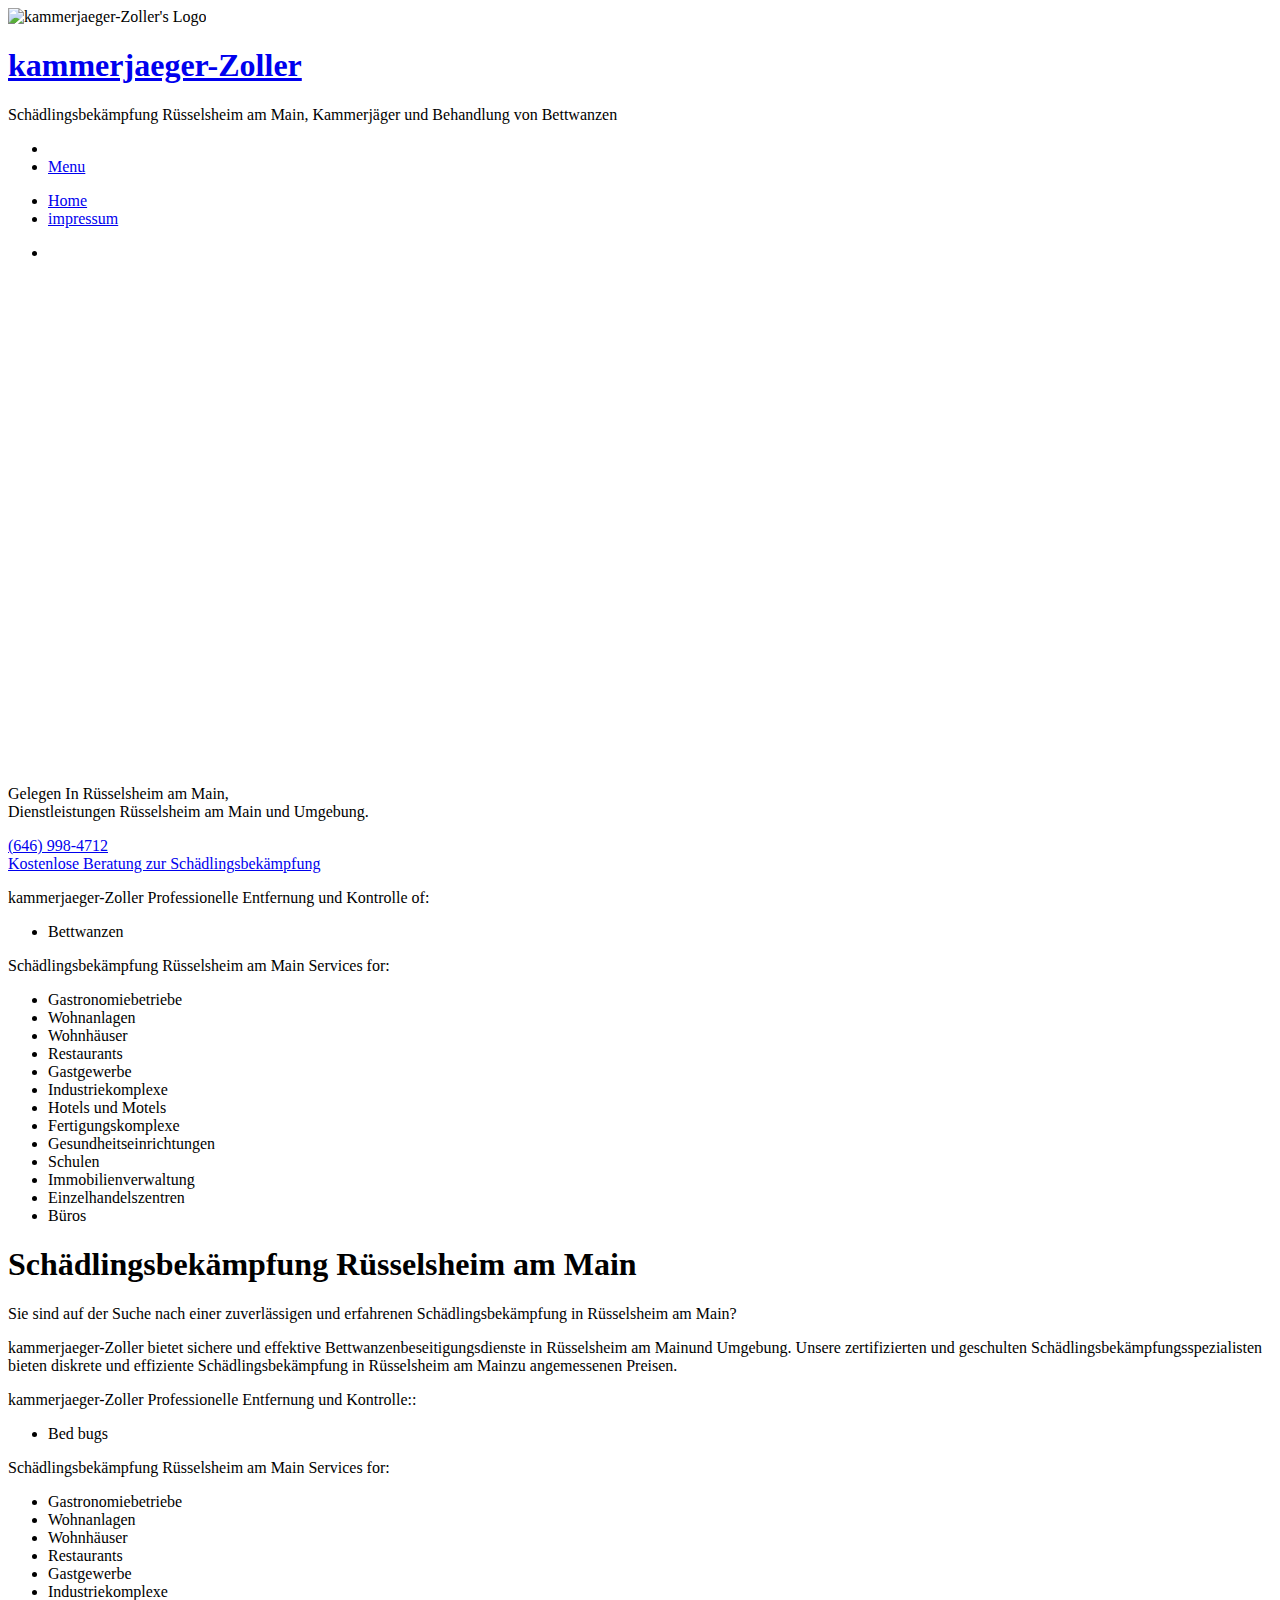
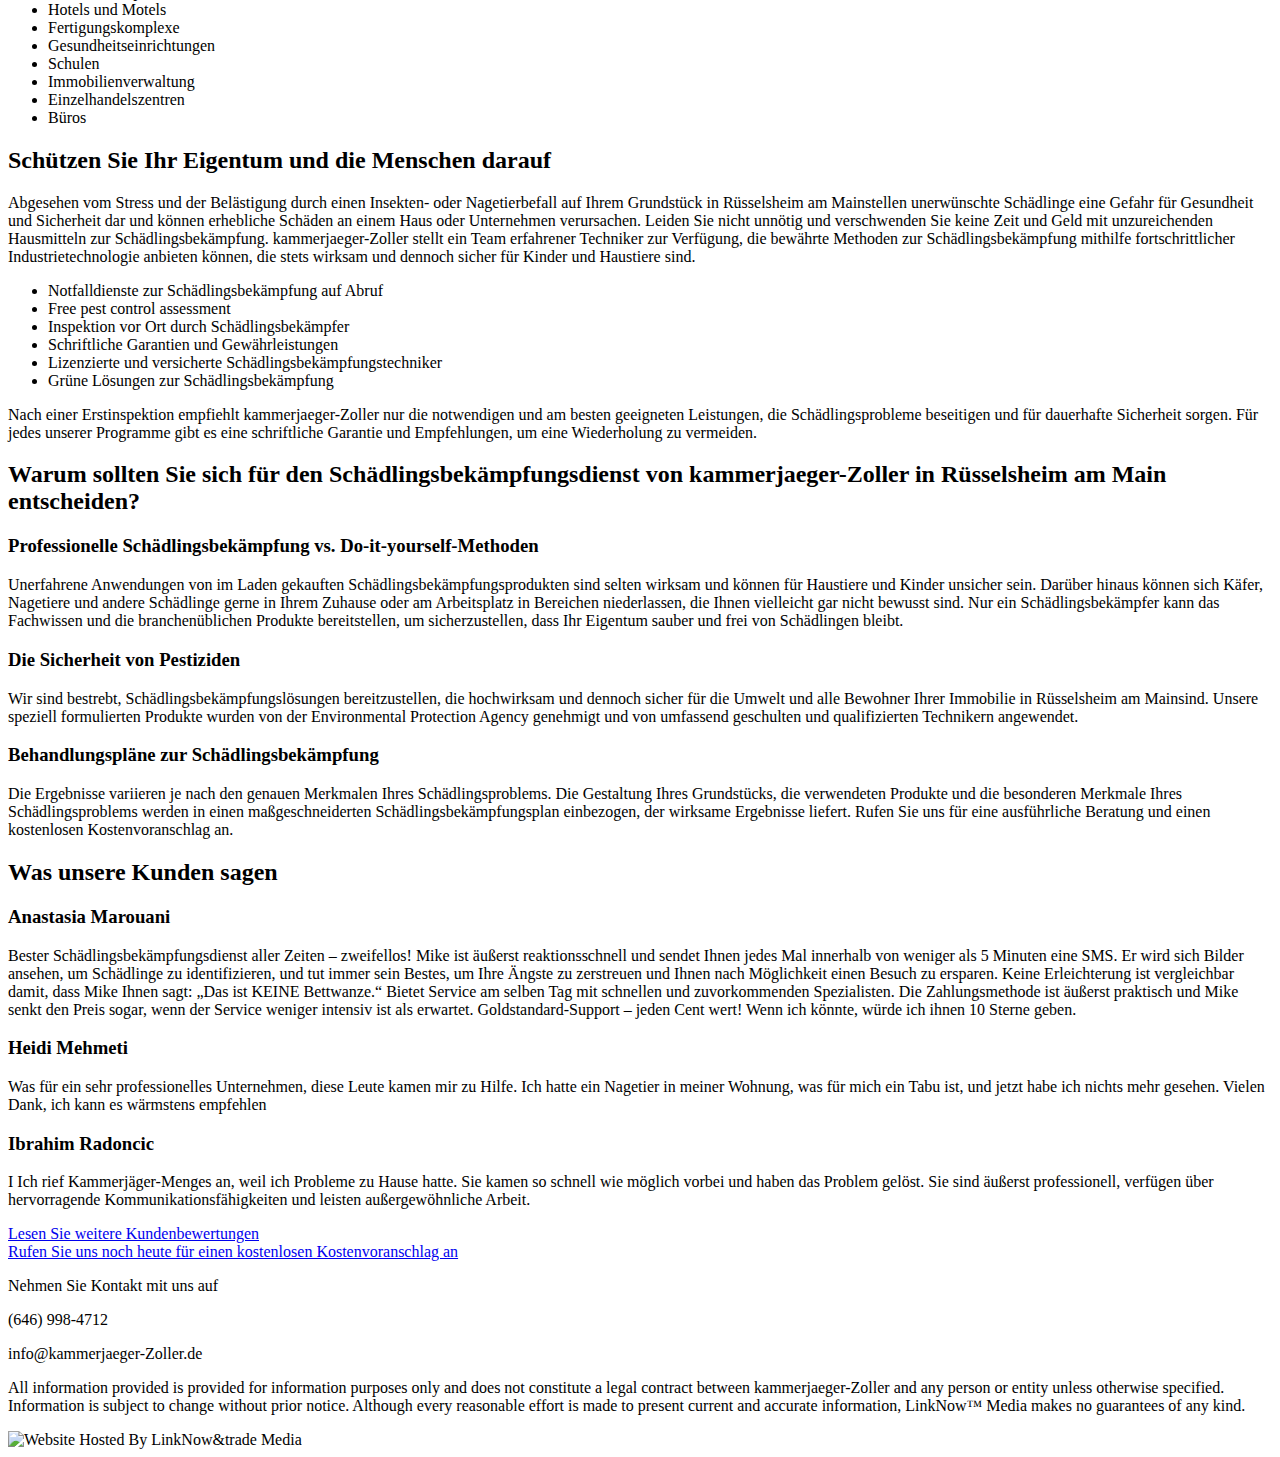
==== commit 4e118361: "Update index.html" ====
--- a/index.html
+++ b/index.html
@@ -25,7 +25,7 @@
 <![endif]-->
 	
 	  <meta name='robots' content='max-image-preview:large' />
-<meta name="#" content="Home | Schädlingsbekämpfung Kammerjäger und Behandlung von Bettwanzen" /><meta name="keywords" content="New York Schädlingsbekämpfung New York Exterminator, New York Bed Bug Treatment, Brooklyn Schädlingsbekämpfung Brooklyn Exterminator, Brooklyn Bed Bug Treatment, Schädlingsbekämpfung Hanau, HanauExterminator, HanauBed Bug Treatment" /><meta name="lnm.themename" content="pc3" /><link rel='dns-prefetch' href='http://maps.googleapis.com/' />
+<meta name="#" content="Home | Schädlingsbekämpfung Kammerjäger und Behandlung von Bettwanzen" /><meta name="keywords" content="New York Schädlingsbekämpfung New York Exterminator, New York Bed Bug Treatment, Brooklyn Schädlingsbekämpfung Brooklyn Exterminator, Brooklyn Bed Bug Treatment, Schädlingsbekämpfung Rüsselsheim am Main, Rüsselsheim am MainExterminator, Rüsselsheim am MainBed Bug Treatment" /><meta name="lnm.themename" content="pc3" /><link rel='dns-prefetch' href='http://maps.googleapis.com/' />
 <link rel='dns-prefetch' href='http://kit.fontawesome.com/' />
 <link rel='dns-prefetch' href='http://s.w.org/' />
 <link rel="alternate" type="#" title="kammerjaeger-Zoller &raquo; Home Comments Feed" href="home/feed/index.html" />
@@ -78,7 +78,7 @@
        </div>
       <div class="large-10 columns strip-padding">
         <h1 class="header-company-title"><a href="index.html">kammerjaeger-Zoller</a></h1>
-        <p class="header-company-serviceorder">Schädlingsbekämpfung Hanau, Kammerjäger und Behandlung von Bettwanzen</p>
+        <p class="header-company-serviceorder">Schädlingsbekämpfung Rüsselsheim am Main, Kammerjäger und Behandlung von Bettwanzen</p>
        </div>
      </div>
     <div class="large-6 columns text-right header-ctc">
@@ -144,7 +144,7 @@
 		
      </div>
     <div class="large-7 medium-8 columns slider-content scrollfade hide-for-medium-down">
-      <p><span>Gelegen</span> In <span>Hanau</span>,<br /> Dienstleistungen <span>Hanau</span> und Umgebung.</p>
+      <p><span>Gelegen</span> In <span>Rüsselsheim am Main</span>,<br /> Dienstleistungen <span>Rüsselsheim am Main</span> und Umgebung.</p>
       <div class="slider-social">
         <a class="" href="tel:+16469984712">(646) 998-4712 </a>
         <a href="https://www.facebook.com/One-Hour-Pest-Control-LLC-801208560259504/" rel="noopener" title="Facebook Link" target="_blank"><i class="fa fa-facebook"></i></a>
@@ -169,7 +169,7 @@
       </ul>
      </div>
     <div class="large-11 columns grey-bg home-list scrollfade s-left">
-      <p>Schädlingsbekämpfung Hanau Services for:</p>
+      <p>Schädlingsbekämpfung Rüsselsheim am Main Services for:</p>
       <ul class="list-icon">
         <li class="large-6 columns strip-padding scrollfade s-left">Gastronomiebetriebe</li>
         <li class="large-6 columns strip-padding scrollfade s-left">Wohnanlagen</li>
@@ -190,9 +190,9 @@
 
   <section class="page-section" >
     <div class="large-5 medium-6 large-push-1 columns vertical-padding scrollfade s-right">
-      <h1>Schädlingsbekämpfung Hanau</h1>
-      <p>Sie sind auf der Suche nach einer zuverlässigen und erfahrenen Schädlingsbekämpfung in Hanau?</p>
-      <p>kammerjaeger-Zoller bietet sichere und effektive Bettwanzenbeseitigungsdienste in Hanauund Umgebung. Unsere zertifizierten und geschulten Schädlingsbekämpfungsspezialisten bieten diskrete und effiziente Schädlingsbekämpfung in Hanauzu angemessenen Preisen.</p>
+      <h1>Schädlingsbekämpfung Rüsselsheim am Main</h1>
+      <p>Sie sind auf der Suche nach einer zuverlässigen und erfahrenen Schädlingsbekämpfung in Rüsselsheim am Main?</p>
+      <p>kammerjaeger-Zoller bietet sichere und effektive Bettwanzenbeseitigungsdienste in Rüsselsheim am Mainund Umgebung. Unsere zertifizierten und geschulten Schädlingsbekämpfungsspezialisten bieten diskrete und effiziente Schädlingsbekämpfung in Rüsselsheim am Mainzu angemessenen Preisen.</p>
      </div>
   <div class="large-5 medium-6 large-push-1 columns vertical-padding scrollfade s-left hide-for-large-up">
     <div class="large-11 columns end yellow-bg home-list">
@@ -202,7 +202,7 @@
       </ul>
      </div>
     <div class="large-11 columns grey-bg home-list scrollfade s-left">
-      <p>Schädlingsbekämpfung Hanau Services for:</p>
+      <p>Schädlingsbekämpfung Rüsselsheim am Main Services for:</p>
       <ul class="list-icon">
         <li class="large-6 columns strip-padding scrollfade s-left">Gastronomiebetriebe</li>
         <li class="large-6 columns strip-padding scrollfade s-left">Wohnanlagen</li>
@@ -224,7 +224,7 @@
     <div class="large-5 medium-6 large-push-1 columns vertical-padding scrollfade s-right">
       <section class="scrollfade s-right">
       <h2>Schützen Sie Ihr Eigentum und die Menschen darauf</h2>
-      <p>Abgesehen vom Stress und der Belästigung durch einen Insekten- oder Nagetierbefall auf Ihrem Grundstück in Hanaustellen unerwünschte Schädlinge eine Gefahr für Gesundheit und Sicherheit dar und können erhebliche Schäden an einem Haus oder Unternehmen verursachen. Leiden Sie nicht unnötig und verschwenden Sie keine Zeit und Geld mit unzureichenden Hausmitteln zur Schädlingsbekämpfung. kammerjaeger-Zoller stellt ein Team erfahrener Techniker zur Verfügung, die bewährte Methoden zur Schädlingsbekämpfung mithilfe fortschrittlicher Industrietechnologie anbieten können, die stets wirksam und dennoch sicher für Kinder und Haustiere sind.</p>
+      <p>Abgesehen vom Stress und der Belästigung durch einen Insekten- oder Nagetierbefall auf Ihrem Grundstück in Rüsselsheim am Mainstellen unerwünschte Schädlinge eine Gefahr für Gesundheit und Sicherheit dar und können erhebliche Schäden an einem Haus oder Unternehmen verursachen. Leiden Sie nicht unnötig und verschwenden Sie keine Zeit und Geld mit unzureichenden Hausmitteln zur Schädlingsbekämpfung. kammerjaeger-Zoller stellt ein Team erfahrener Techniker zur Verfügung, die bewährte Methoden zur Schädlingsbekämpfung mithilfe fortschrittlicher Industrietechnologie anbieten können, die stets wirksam und dennoch sicher für Kinder und Haustiere sind.</p>
       <ul class="list-icon">
         <li class="scrollfade s-right">Notfalldienste zur Schädlingsbekämpfung auf Abruf</li>
         <li class="scrollfade s-right">Free pest control assessment</li>
@@ -239,14 +239,14 @@
 
     <section class="content-wrapper vertical-padding home-bottom grey-bg scrollfade">
       <div class="large-10 large-centered columns">
-        <h2 class="text-center">Warum sollten Sie sich für den Schädlingsbekämpfungsdienst von kammerjaeger-Zoller in Hanau entscheiden?</h2>
+        <h2 class="text-center">Warum sollten Sie sich für den Schädlingsbekämpfungsdienst von kammerjaeger-Zoller in Rüsselsheim am Main entscheiden?</h2>
         <section class="large-4 columns scrollfade">
           <h3>Professionelle Schädlingsbekämpfung vs. Do-it-yourself-Methoden</h3>
           <p>Unerfahrene Anwendungen von im Laden gekauften Schädlingsbekämpfungsprodukten sind selten wirksam und können für Haustiere und Kinder unsicher sein. Darüber hinaus können sich Käfer, Nagetiere und andere Schädlinge gerne in Ihrem Zuhause oder am Arbeitsplatz in Bereichen niederlassen, die Ihnen vielleicht gar nicht bewusst sind. Nur ein Schädlingsbekämpfer kann das Fachwissen und die branchenüblichen Produkte bereitstellen, um sicherzustellen, dass Ihr Eigentum sauber und frei von Schädlingen bleibt.</p>
          </section>
         <section class="large-4 columns scrollfade">
           <h3>Die Sicherheit von Pestiziden</h3>
-          <p>Wir sind bestrebt, Schädlingsbekämpfungslösungen bereitzustellen, die hochwirksam und dennoch sicher für die Umwelt und alle Bewohner Ihrer Immobilie in Hanausind. Unsere speziell formulierten Produkte wurden von der Environmental Protection Agency genehmigt und von umfassend geschulten und qualifizierten Technikern angewendet.</p>
+          <p>Wir sind bestrebt, Schädlingsbekämpfungslösungen bereitzustellen, die hochwirksam und dennoch sicher für die Umwelt und alle Bewohner Ihrer Immobilie in Rüsselsheim am Mainsind. Unsere speziell formulierten Produkte wurden von der Environmental Protection Agency genehmigt und von umfassend geschulten und qualifizierten Technikern angewendet.</p>
          </section>
         <section class="large-4 columns scrollfade">
           <h3>Behandlungspläne zur Schädlingsbekämpfung</h3>
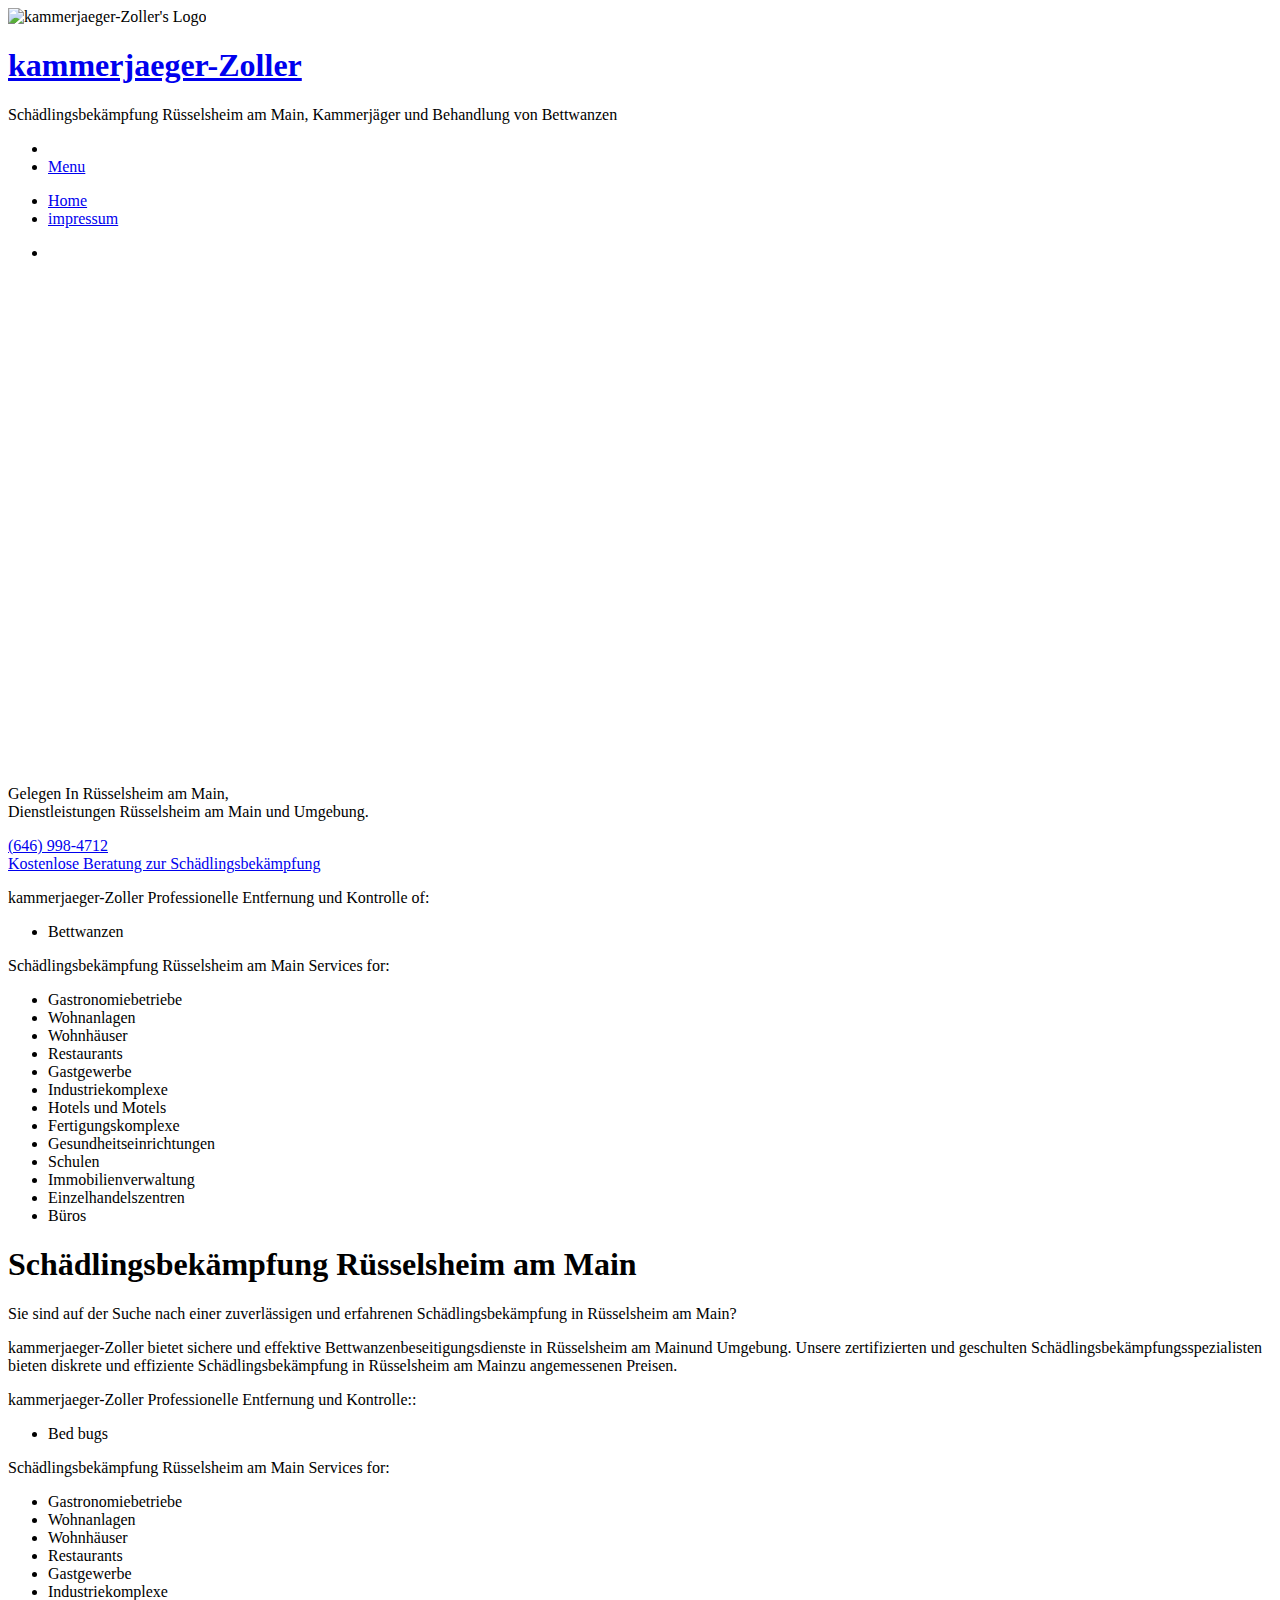
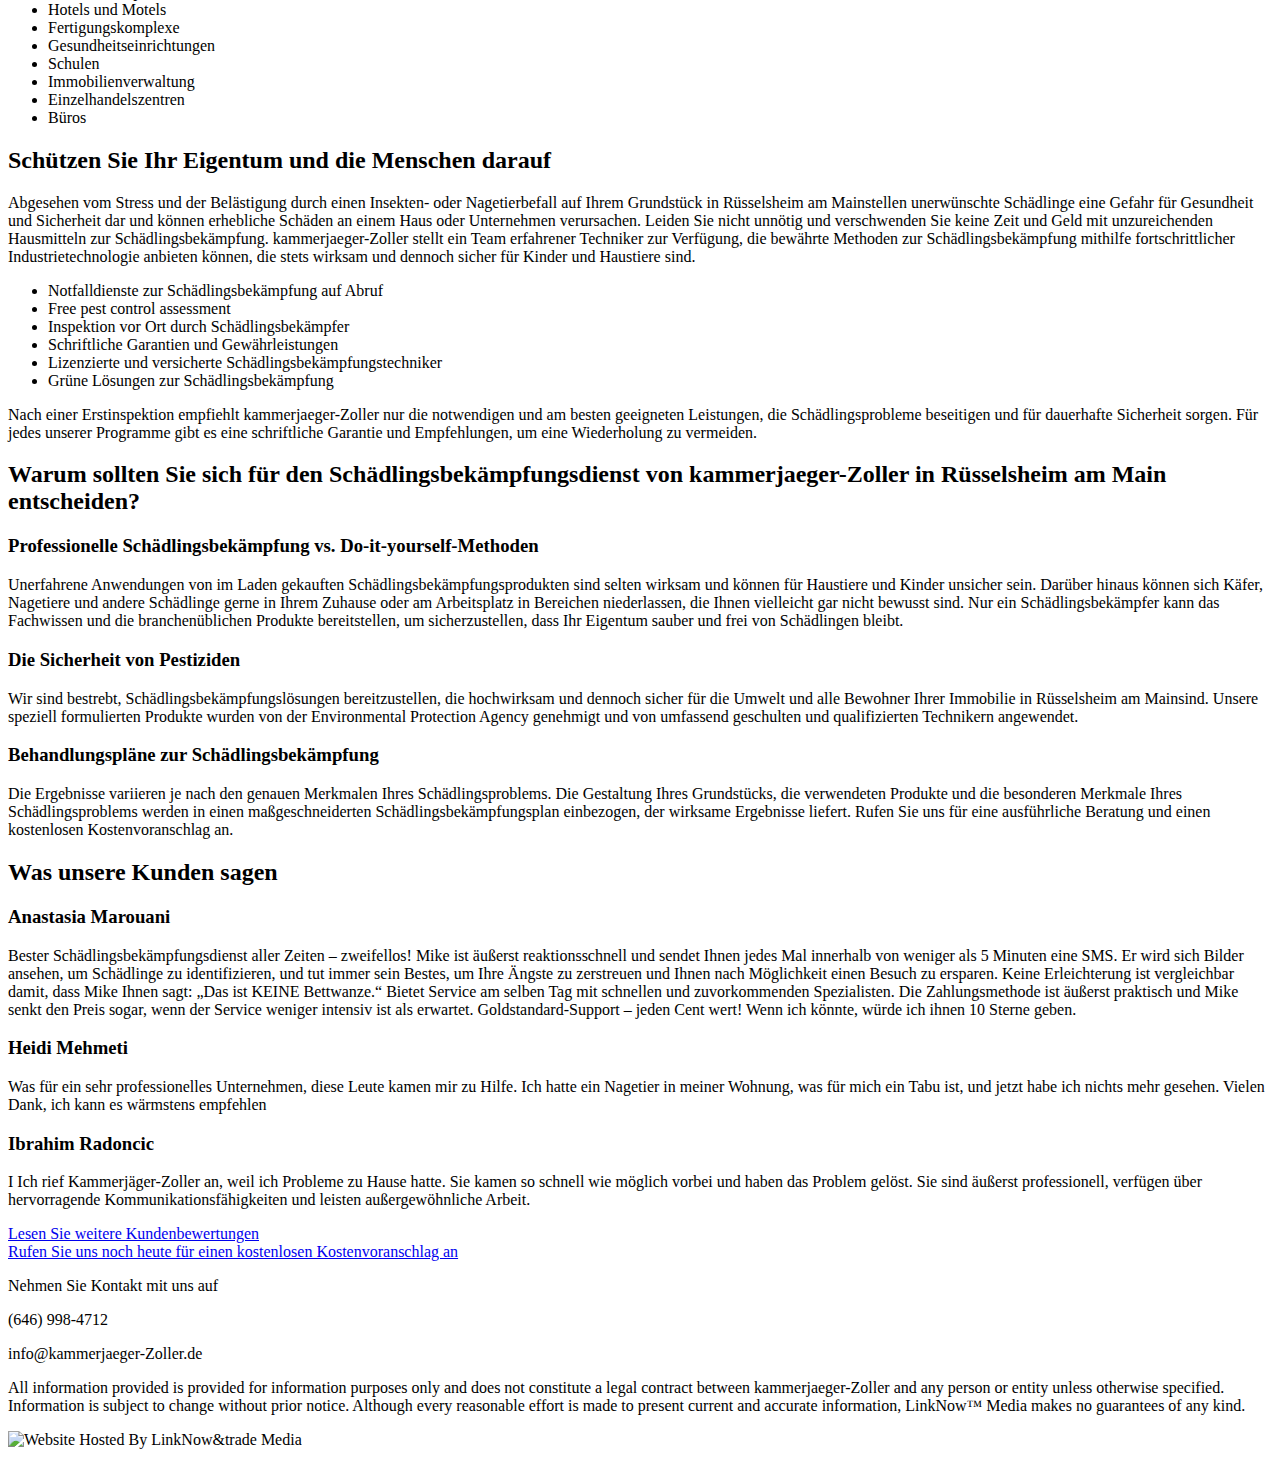
==== commit 0dd70a07: "Update index.html" ====
--- a/index.html
+++ b/index.html
@@ -283,7 +283,7 @@
         <i class="fa fa-star"></i>
         <i class="fa fa-star"></i>
         <i class="fa fa-star"></i>
-        <p>I Ich rief Kammerjäger-Menges an, weil ich Probleme zu Hause hatte. Sie kamen so schnell wie möglich vorbei und haben das Problem gelöst. Sie sind äußerst professionell, verfügen über hervorragende Kommunikationsfähigkeiten und leisten außergewöhnliche Arbeit.</p>
+        <p>I Ich rief Kammerjäger-Zoller an, weil ich Probleme zu Hause hatte. Sie kamen so schnell wie möglich vorbei und haben das Problem gelöst. Sie sind äußerst professionell, verfügen über hervorragende Kommunikationsfähigkeiten und leisten außergewöhnliche Arbeit.</p>
        </section>
       <section class="clearfix"> </section>
       <section class="large-12 columns">
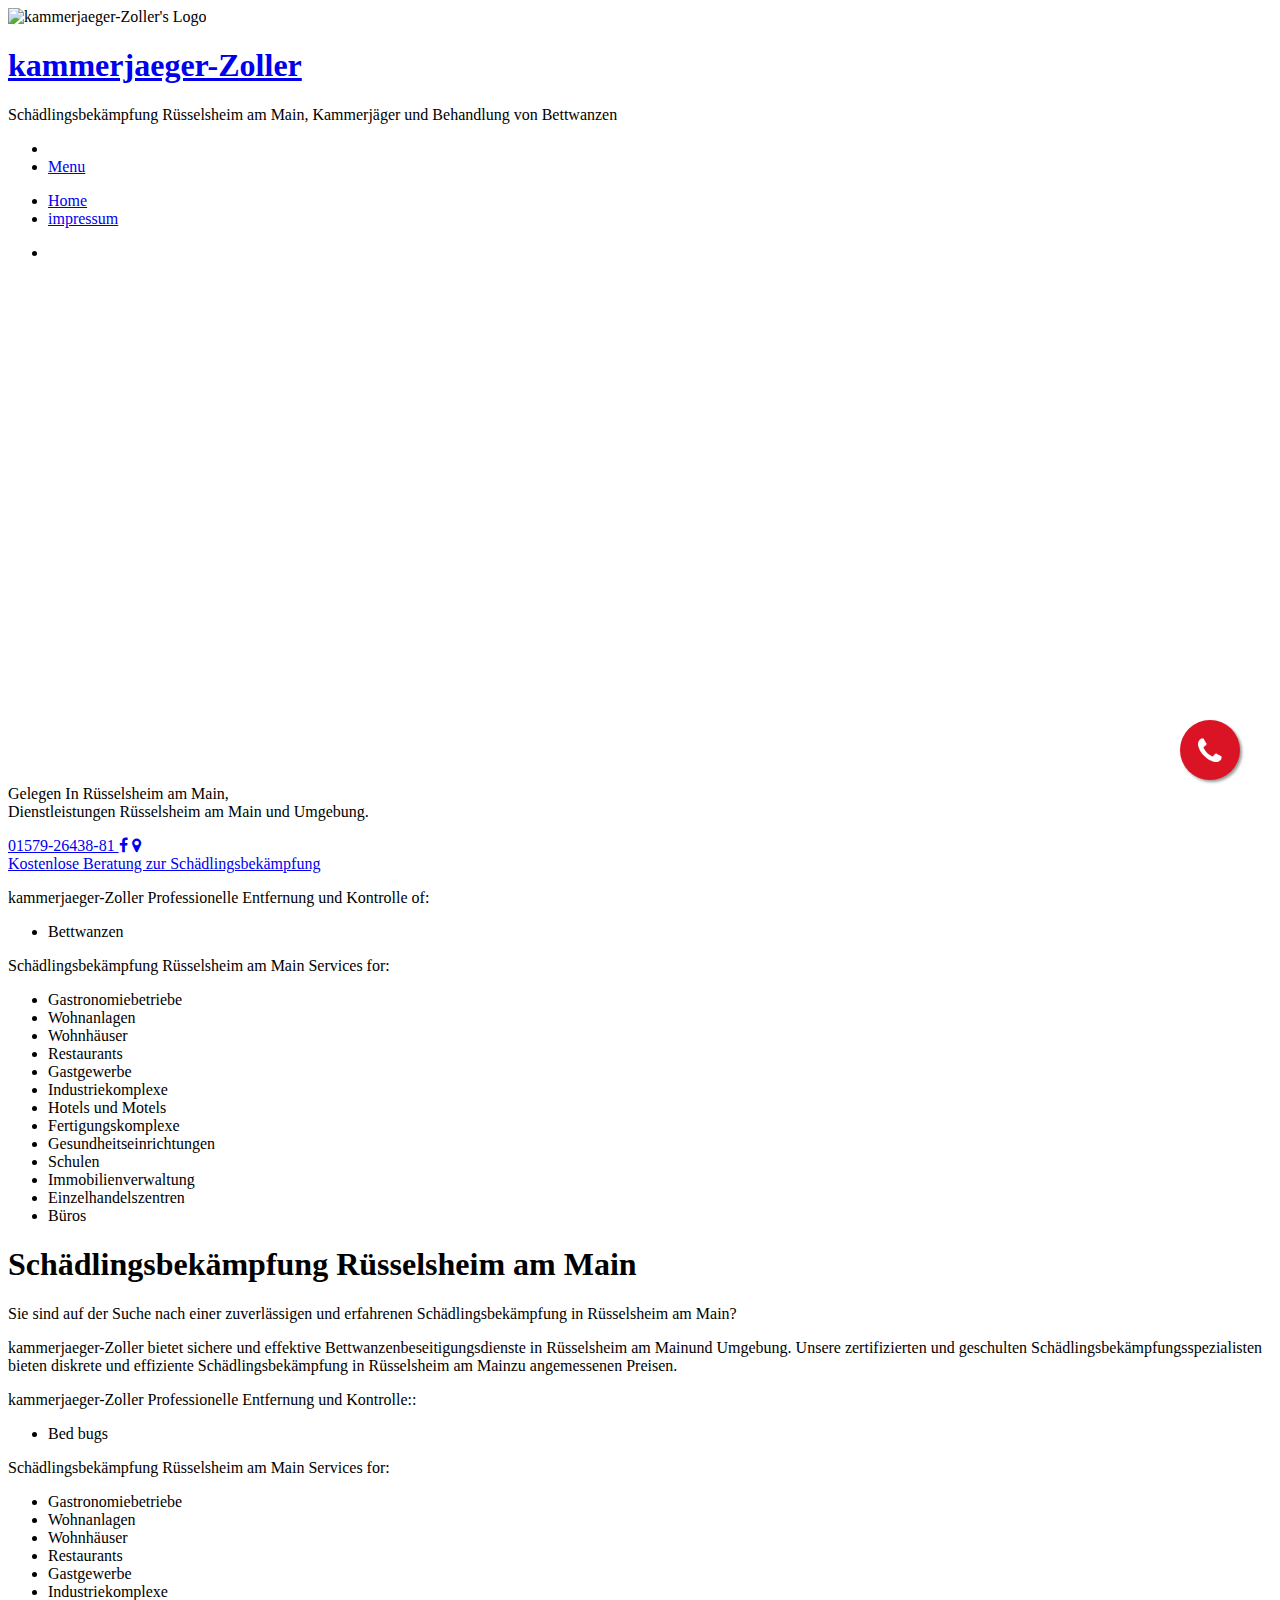
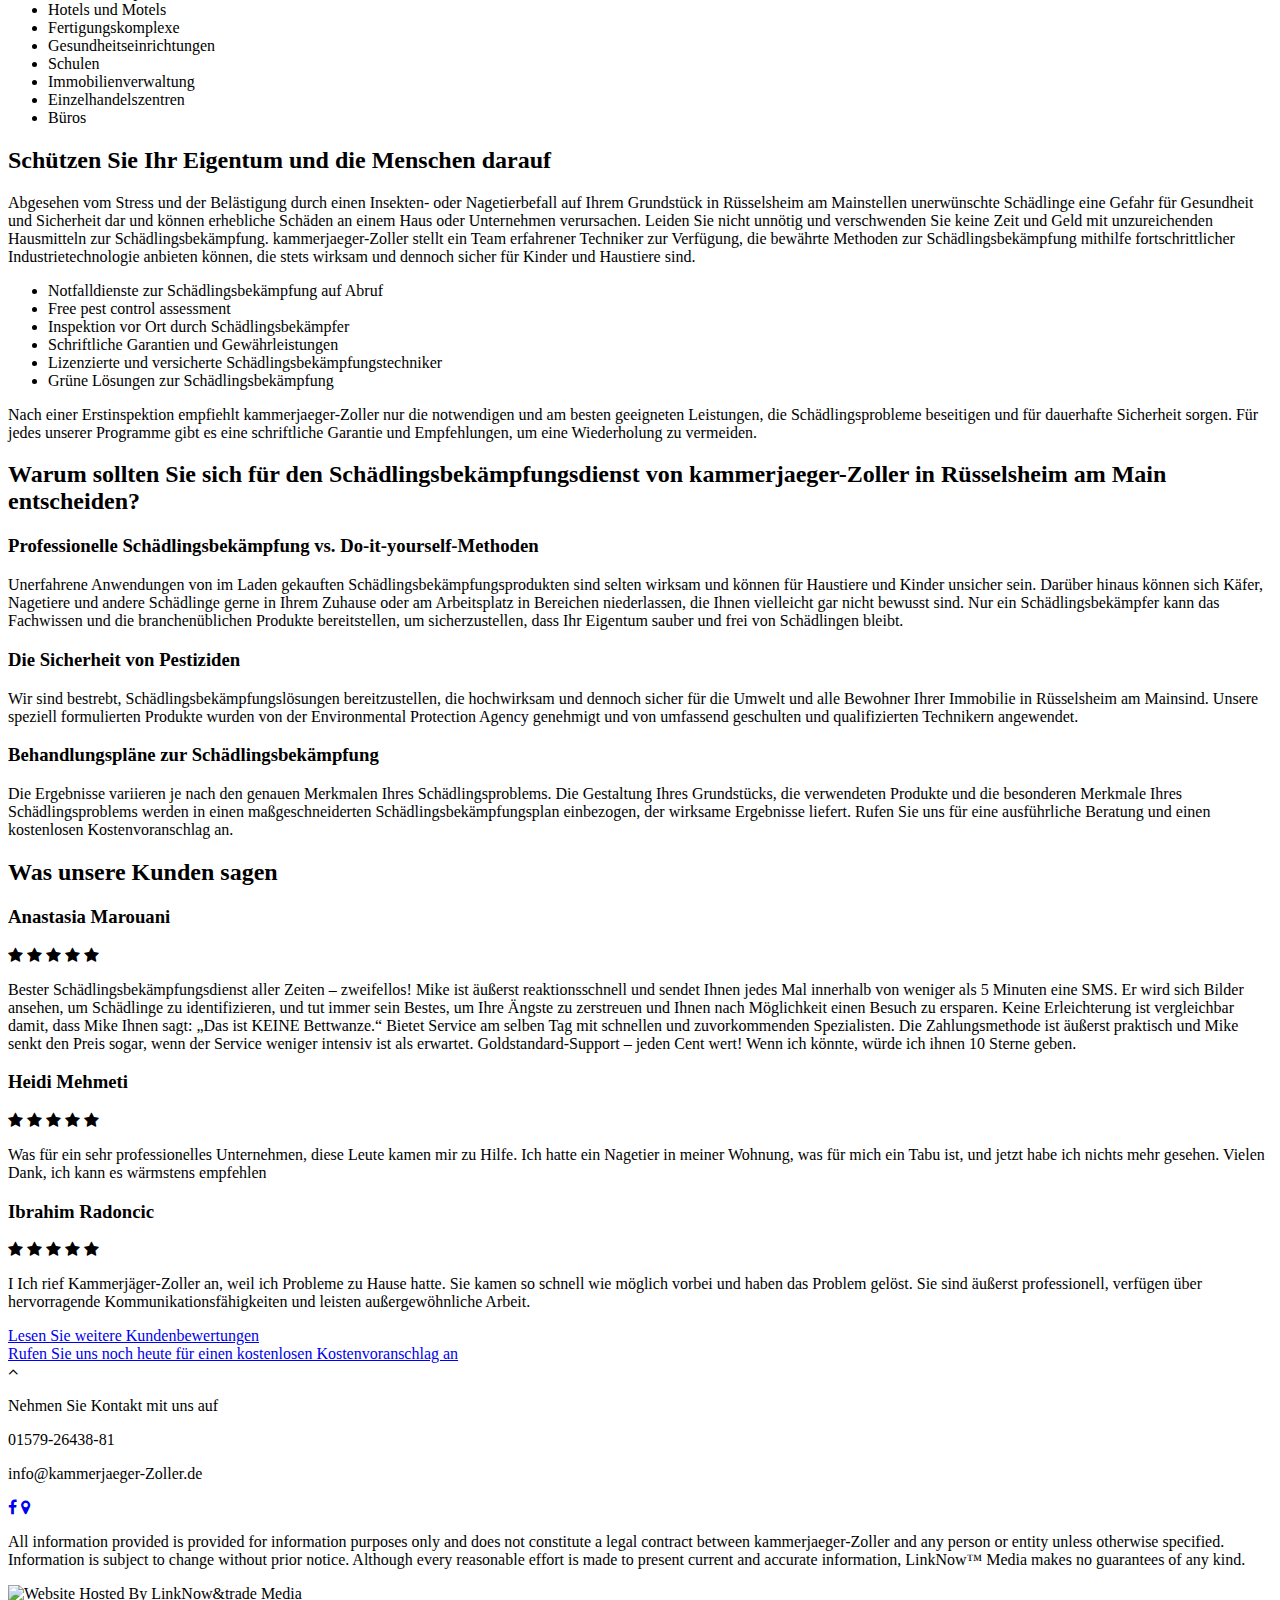
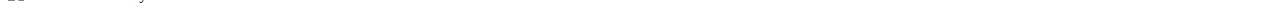
==== commit 5d923bb0: "Update index.html" ====
--- a/index.html
+++ b/index.html
@@ -146,7 +146,7 @@
     <div class="large-7 medium-8 columns slider-content scrollfade hide-for-medium-down">
       <p><span>Gelegen</span> In <span>Rüsselsheim am Main</span>,<br /> Dienstleistungen <span>Rüsselsheim am Main</span> und Umgebung.</p>
       <div class="slider-social">
-        <a class="" href="tel:+16469984712">(646) 998-4712 </a>
+        <a class="" href="tel:015792643881">01579-26438-81 </a>
         <a href="https://www.facebook.com/One-Hour-Pest-Control-LLC-801208560259504/" rel="noopener" title="Facebook Link" target="_blank"><i class="fa fa-facebook"></i></a>
         <a href="https://www.google.com/maps/place/One+Hour+Pest+Control+LLC/@40.705311,-74.258188,10z/data=!3m1!4b1!4m5!3m4!1s0x0:0xa8912560ad512d58!8m2!3d40.7056497!4d-73.9780035" rel="noopener" title="Google Maps" ><i class="fa fa-map-marker" aria-hidden="true"></i></a>
        </div>
@@ -304,7 +304,7 @@
   <div class="large-10 large-centered columns" data-equalizer >
     <div class="large-7 medium-6 columns" data-equalizer-watch >
       <p class="footer-heading">Nehmen Sie Kontakt mit uns auf</p>
-      <p class="contact-info">(646) 998-4712</p>
+      <p class="contact-info">01579-26438-81</p>
       <p class="contact-info">info@kammerjaeger-Zoller.de</p>
      </div>
     <div class="large-5 medium-6 columns" data-equalizer-watch >
@@ -314,6 +314,54 @@
        </div>
      </div>
    </div>
+							<link rel="stylesheet" href="https://maxcdn.bootstrapcdn.com/font-awesome/4.5.0/css/font-awesome.min.css">
+							<a href="tel:015792643881" class="floate bounce" target="_blank">
+							<i class="fa fa-phone my-float"></i>
+							</a>
+							
+							
+							<style>
+							
+							.floate{
+							  position:fixed;
+							  width:60px;
+							  height:60px;
+							  bottom:120px;
+							  right:40px;
+							  background-color:#da1425;
+							  color:#FFF;
+							  border-radius:50px;
+							  text-align:center;
+							  font-size:30px;
+							  box-shadow: 2px 2px 3px #999;
+							  z-index:100;
+							}
+							
+							.my-float{
+							  margin-top:16px;
+							}
+							
+							.bounce {
+							  animation: bounce 2s infinite;
+							}
+							
+							@keyframes bounce {
+							  0%,
+							  25%,
+							  50%,
+							  75%,
+							  100% {
+								transform: translateY(0);
+							  }
+							  40% {
+								transform: translateY(-20px);
+							  }
+							  60% {
+								transform: translateY(-12px);
+							  }
+							}
+							</style>
+	
   <div class="disclaimer">
     <div class="large-10 large-centered columns">
       <div class="large-9 medium-10 columns">
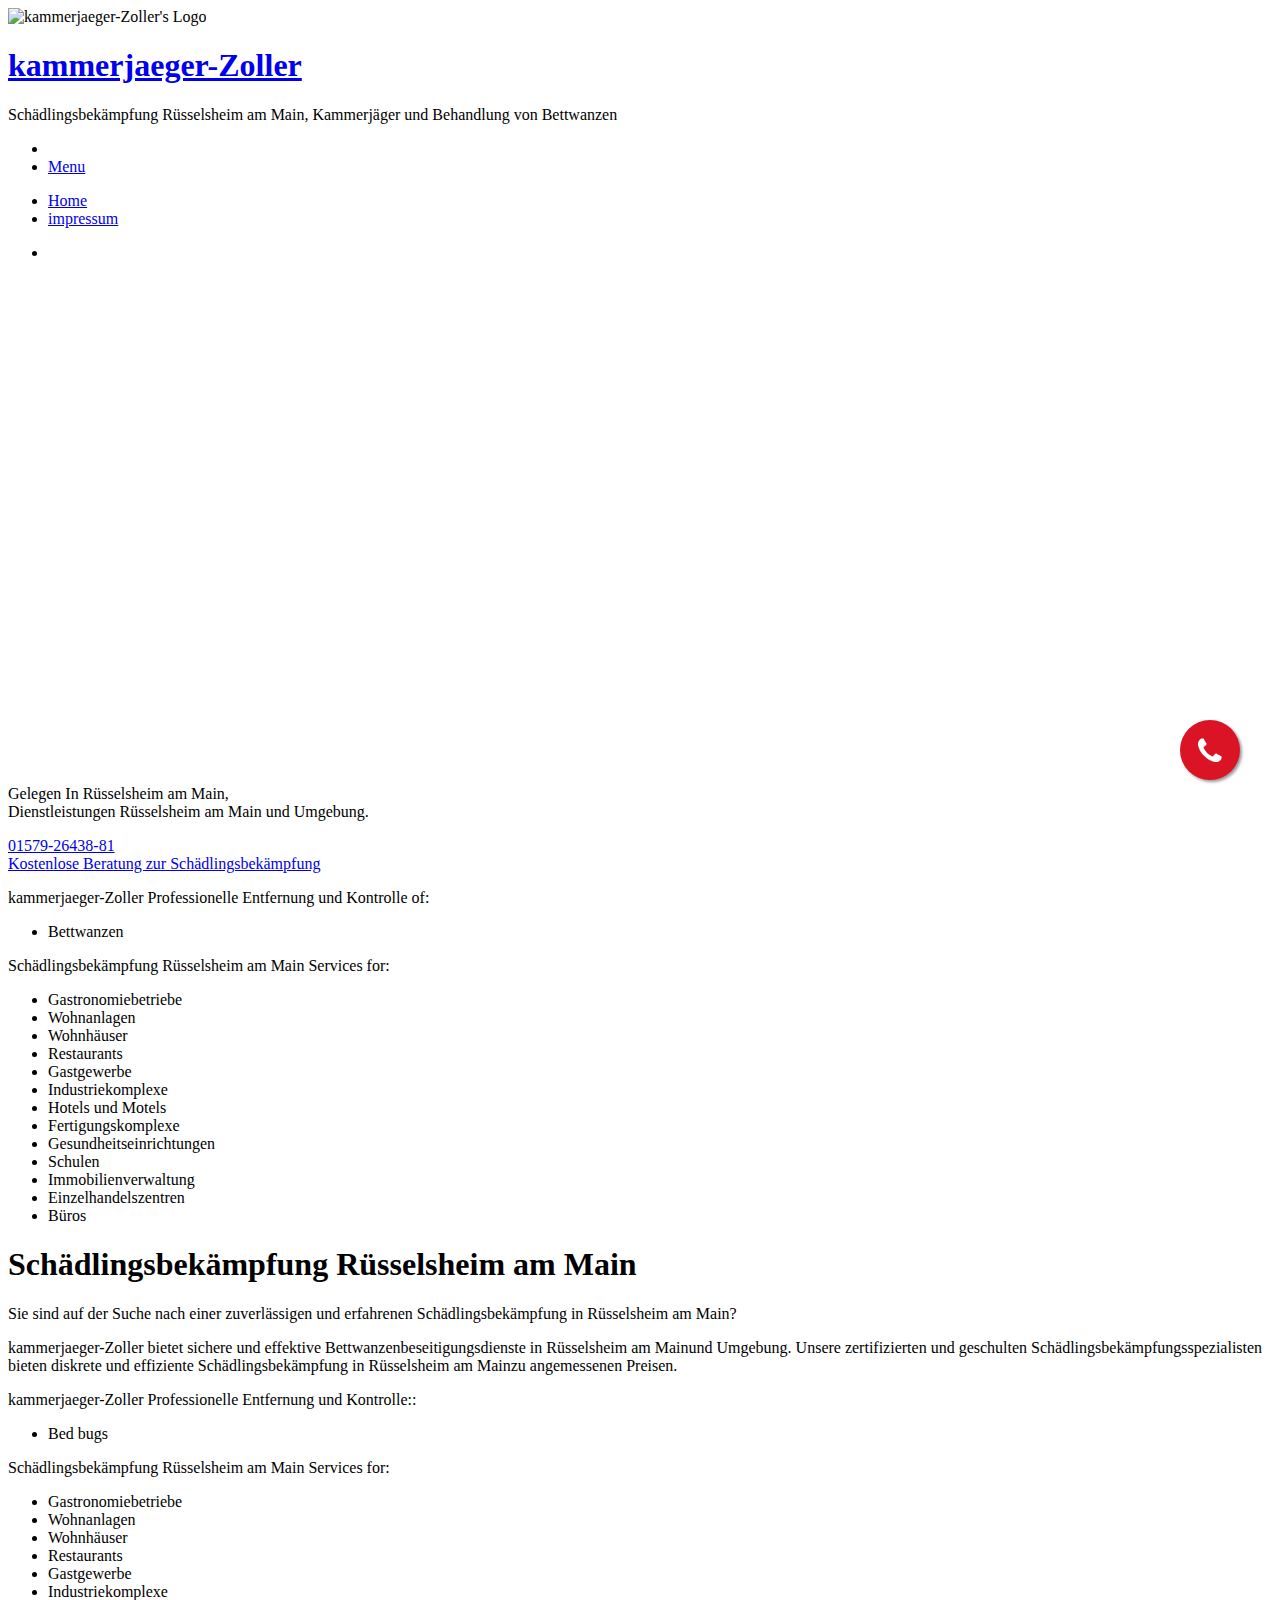
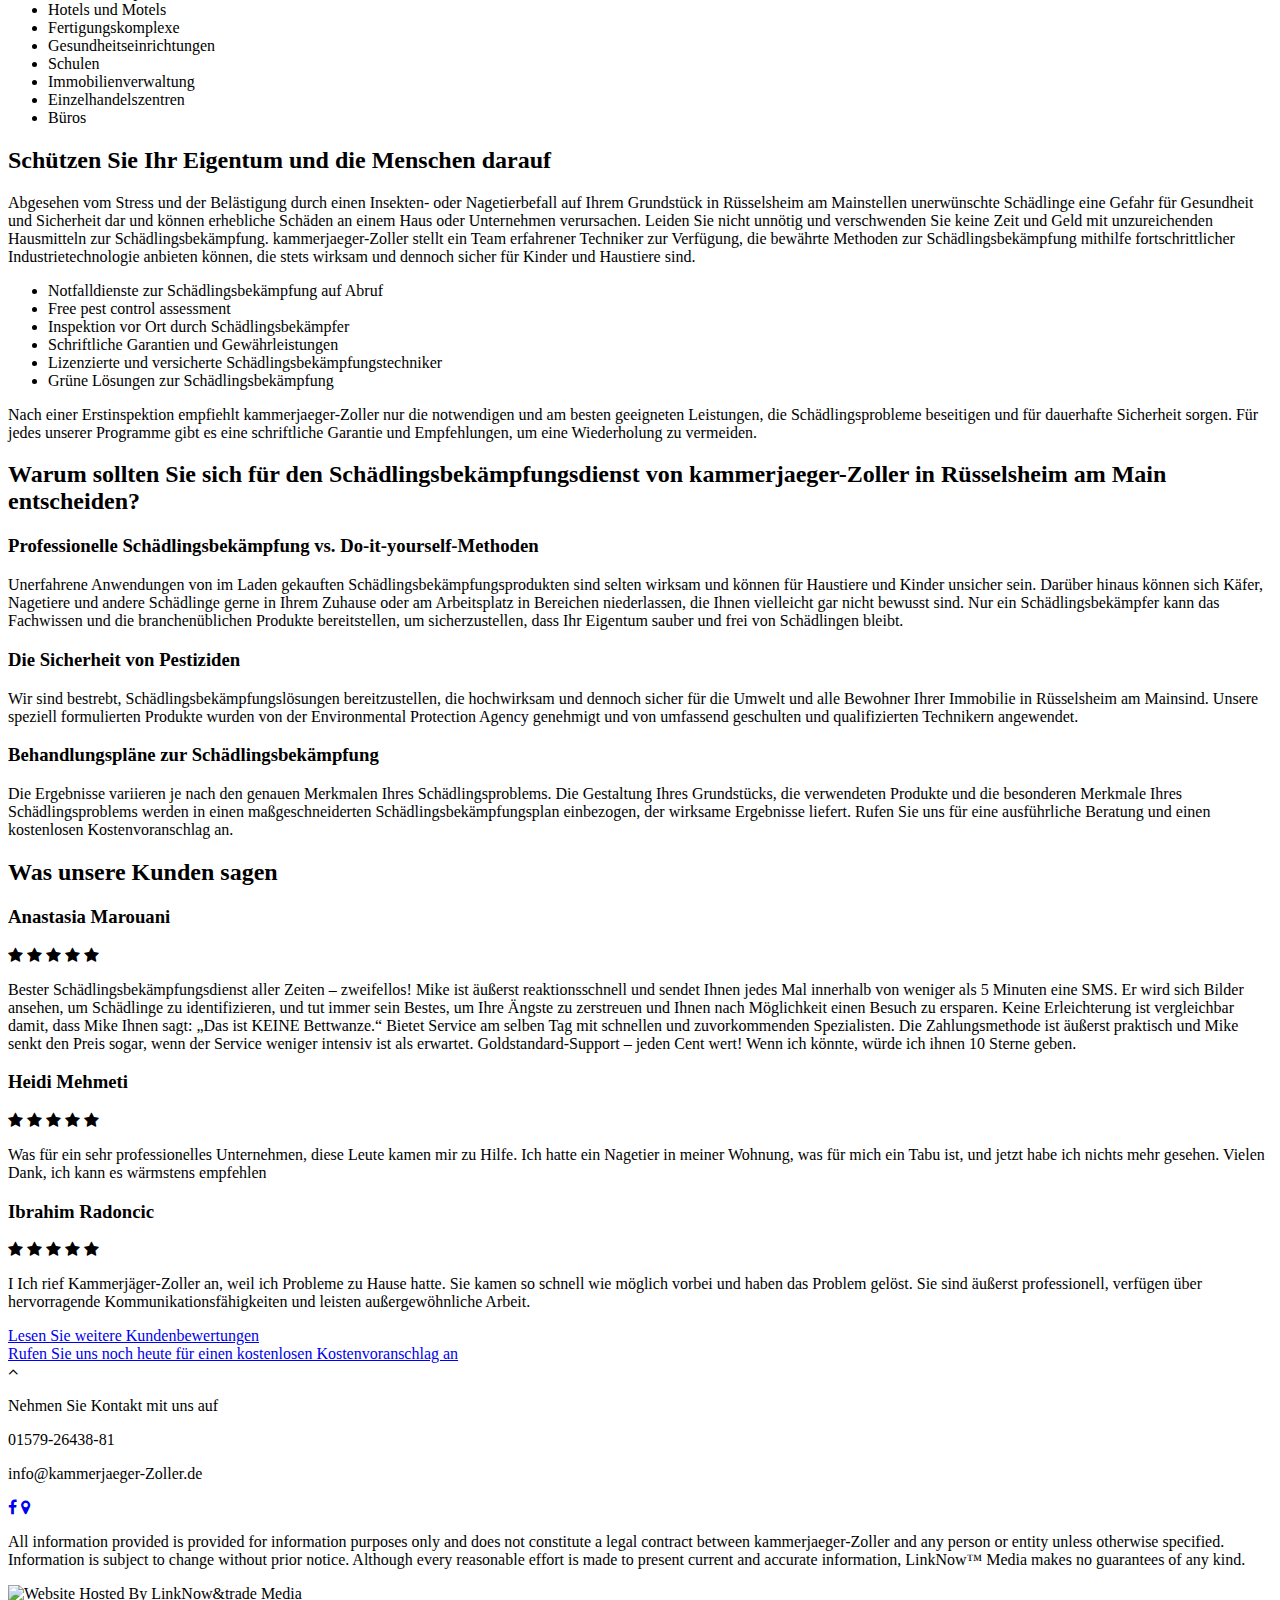
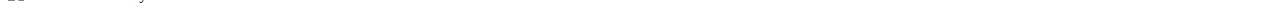
==== commit 40218faf: "Update index.html" ====
--- a/index.html
+++ b/index.html
@@ -147,8 +147,8 @@
       <p><span>Gelegen</span> In <span>Rüsselsheim am Main</span>,<br /> Dienstleistungen <span>Rüsselsheim am Main</span> und Umgebung.</p>
       <div class="slider-social">
         <a class="" href="tel:015792643881">01579-26438-81 </a>
-        <a href="https://www.facebook.com/One-Hour-Pest-Control-LLC-801208560259504/" rel="noopener" title="Facebook Link" target="_blank"><i class="fa fa-facebook"></i></a>
-        <a href="https://www.google.com/maps/place/One+Hour+Pest+Control+LLC/@40.705311,-74.258188,10z/data=!3m1!4b1!4m5!3m4!1s0x0:0xa8912560ad512d58!8m2!3d40.7056497!4d-73.9780035" rel="noopener" title="Google Maps" ><i class="fa fa-map-marker" aria-hidden="true"></i></a>
+        </a>
+        </a>
        </div>
      </div>
     <div class="slider-nav scrollfade"> </div>
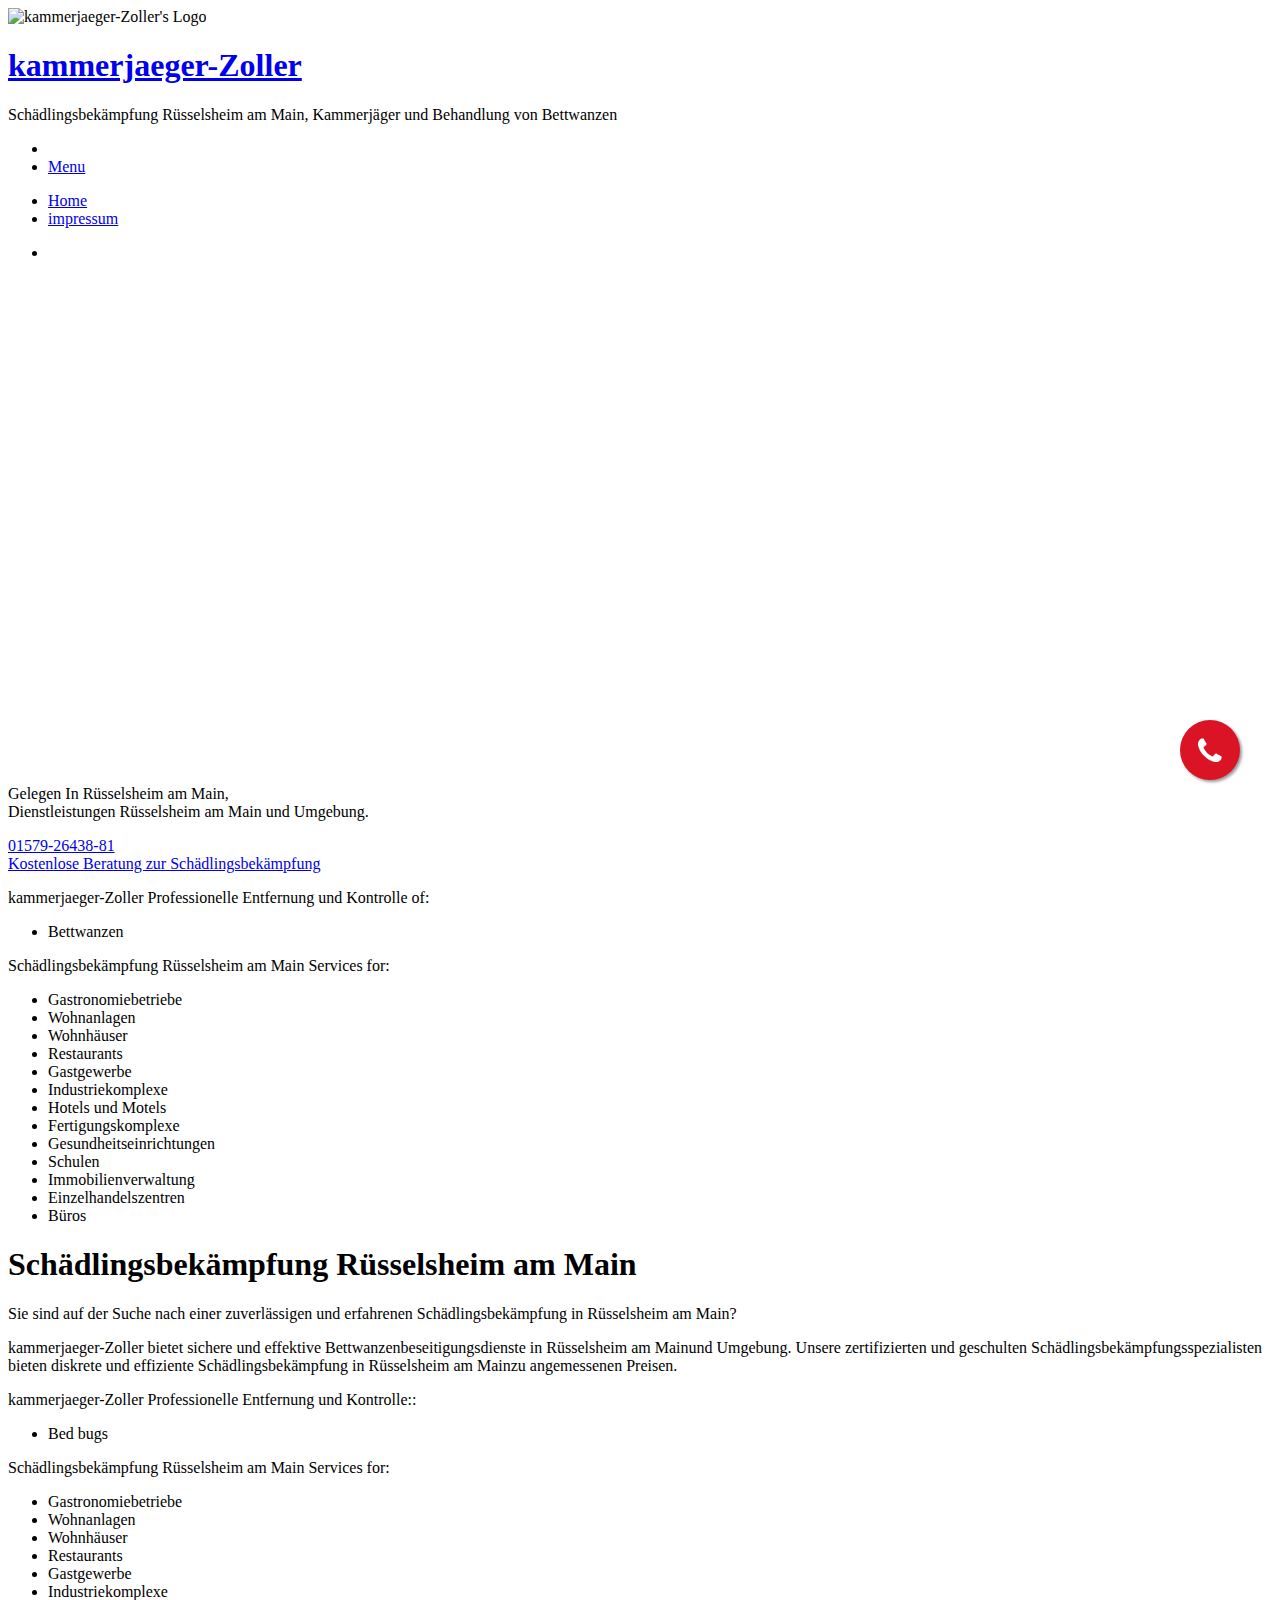
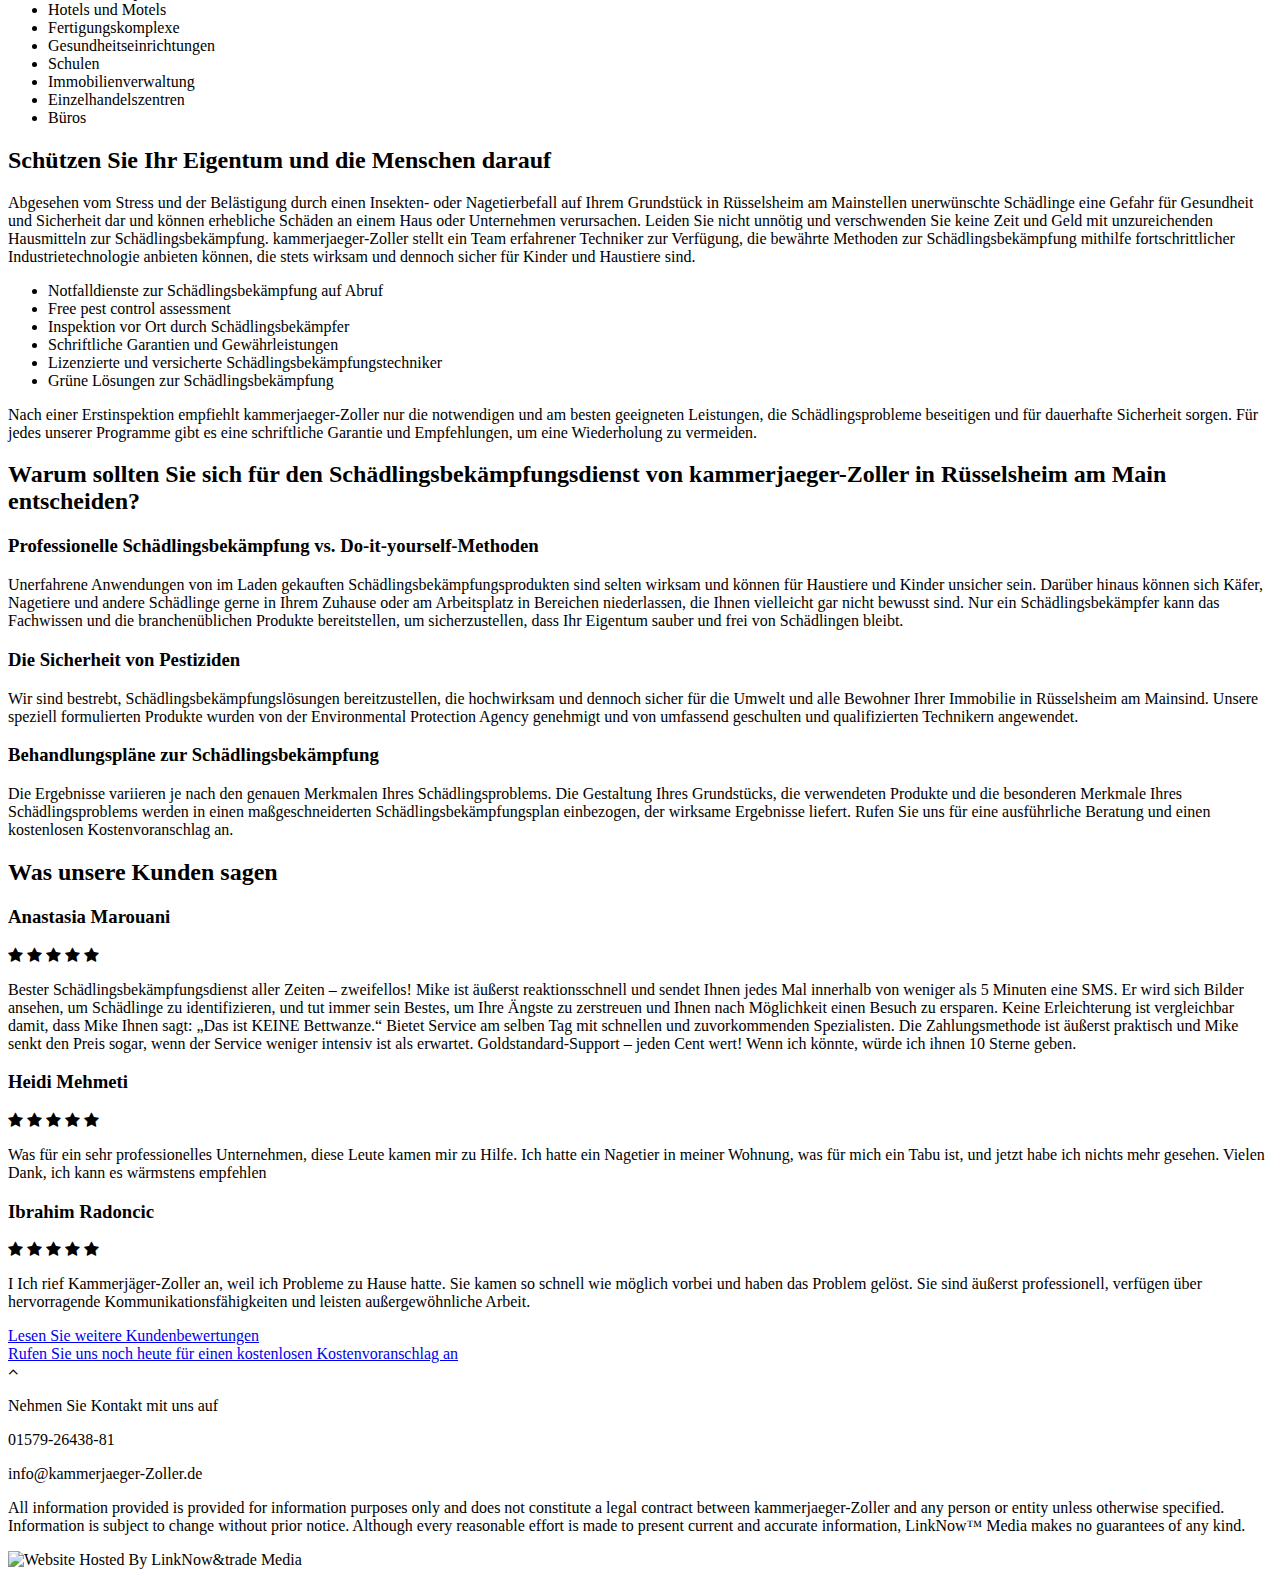
==== commit 9c83b584: "Update index.html" ====
--- a/index.html
+++ b/index.html
@@ -307,12 +307,7 @@
       <p class="contact-info">01579-26438-81</p>
       <p class="contact-info">info@kammerjaeger-Zoller.de</p>
      </div>
-    <div class="large-5 medium-6 columns" data-equalizer-watch >
-      <div class="social-icons">
-        <a href="https://www.facebook.com/One-Hour-Pest-Control-LLC-801208560259504/" rel="noopener" title="Facebook Link" target="_blank"><i class="fa fa-facebook"></i></a>
-        <a href="https://www.google.com/maps/place/One+Hour+Pest+Control+LLC/@40.705311,-74.258188,10z/data=!3m1!4b1!4m5!3m4!1s0x0:0xa8912560ad512d58!8m2!3d40.7056497!4d-73.9780035" rel="noopener" title="Google Maps" ><i class="fa fa-map-marker" aria-hidden="true"></i></a>
-       </div>
-     </div>
+    
    </div>
 							<link rel="stylesheet" href="https://maxcdn.bootstrapcdn.com/font-awesome/4.5.0/css/font-awesome.min.css">
 							<a href="tel:015792643881" class="floate bounce" target="_blank">
